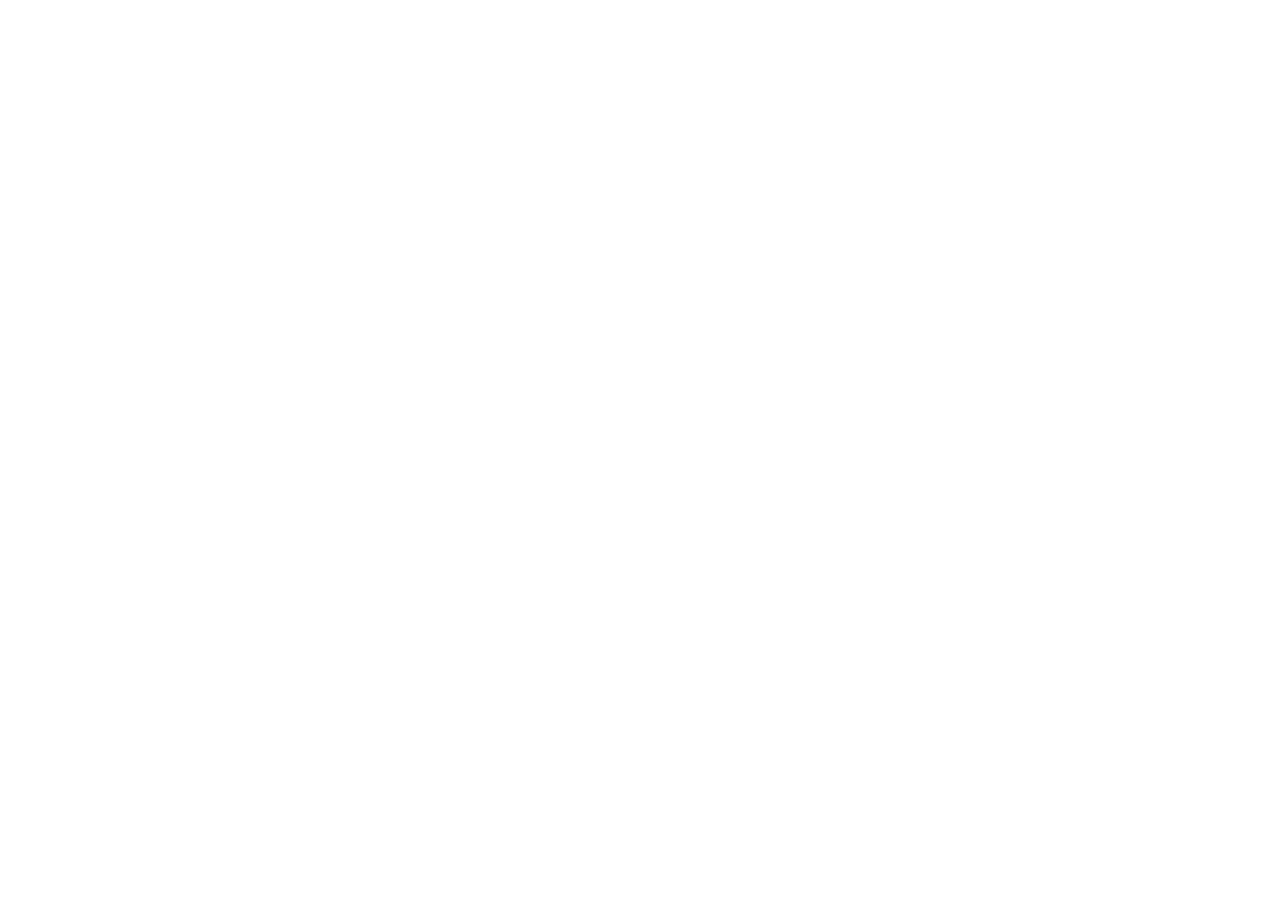
==== demo/src/main/webapp/index.html @ a5b3a922 "First version of the demo application." ====
<!DOCTYPE html>
<html lang="en">
<head>

    <meta charset="utf-8">

    <title>Running a real factory on WebSockets | Demo</title>

    <meta name="author" content="Joakim Kemeny">
    <meta name="viewport" content="width=device-width">
    <meta name="apple-mobile-web-app-capable" content="yes">

    <link rel="stylesheet" href="css/styles.css">
    <script data-main="js/libs/Launcher" src="js/libs/require/require.js"></script>

</head>
<body>

<div class="application">
    <div id="scale-list"></div>
    <div class="box orders">
        <div id="order-list"></div>
        <div id="order-form"></div>
    </div>
</div>

</body>
</html>
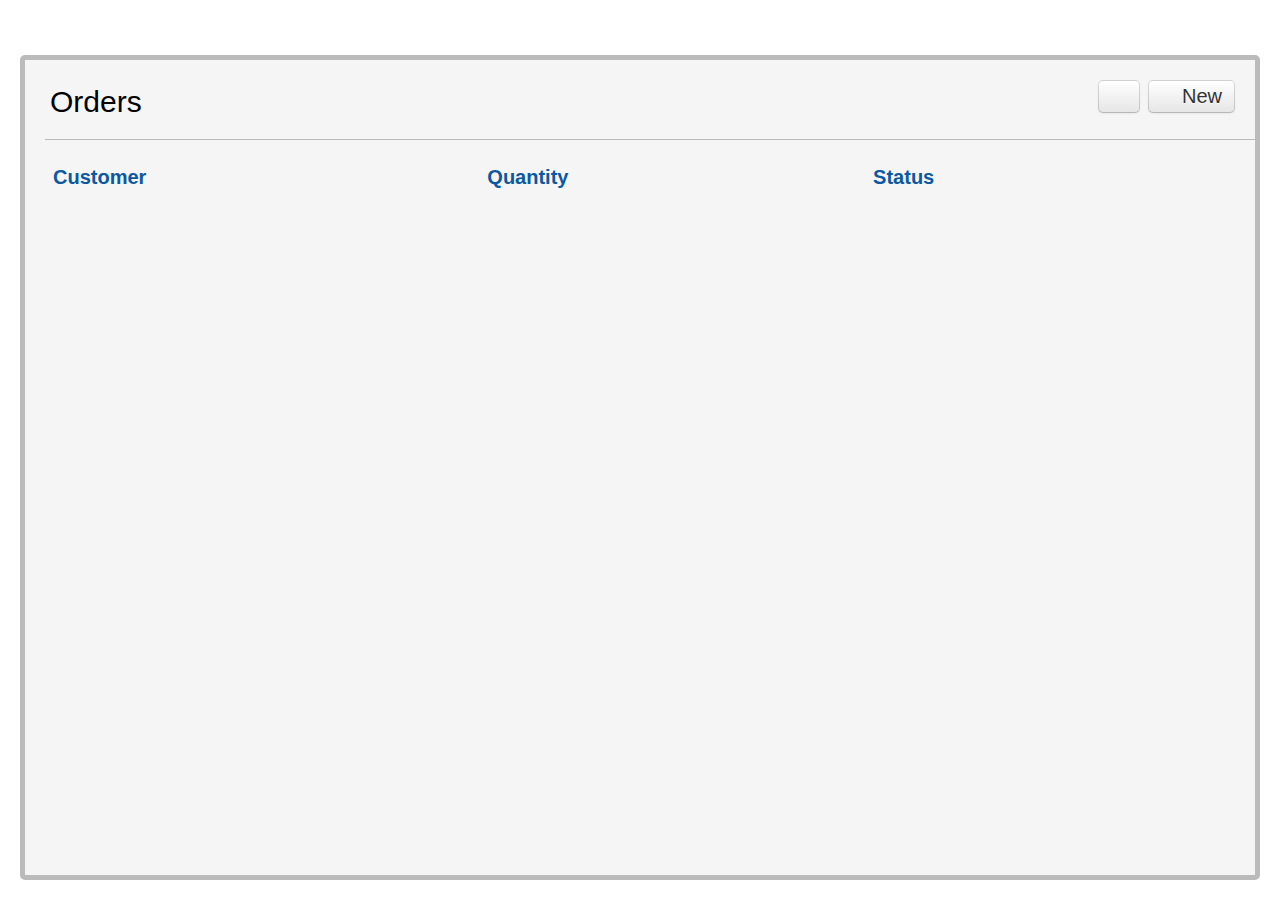
==== commit 39a5e176: "Updated demo." ====
--- a/demo/src/main/webapp/index.html
+++ b/demo/src/main/webapp/index.html
@@ -16,13 +16,13 @@
 </head>
 <body>
 
-<div class="application">
-    <div id="scale-list"></div>
-    <div class="box orders">
-        <div id="order-list"></div>
-        <div id="order-form"></div>
+    <div class="application">
+        <div id="scale-list"></div>
+        <div class="box orders">
+            <div id="order-list"></div>
+            <div id="order-form"></div>
+        </div>
     </div>
-</div>
 
 </body>
 </html>
--- a/demo/src/main/webapp/css/styles.css
+++ b/demo/src/main/webapp/css/styles.css
@@ -0,0 +1,30 @@
+article,aside,details,figcaption,figure,footer,header,hgroup,nav,section,summary{display:block}audio,canvas,video{display:inline-block;*display:inline;*zoom:1}audio:not([controls]){display:none;height:0}[hidden]{display:none}html{font-size:100%;-webkit-text-size-adjust:100%;-ms-text-size-adjust:100%}html,button,input,select,textarea{font-family:sans-serif}body{margin:0}a:focus{outline:thin dotted}a:hover,a:active{outline:0}h1{font-size:2em;margin:0.67em 0}h2{font-size:1.5em;margin:0.83em 0}h3{font-size:1.17em;margin:1em 0}h4{font-size:1em;margin:1.33em 0}h5{font-size:0.83em;margin:1.67em 0}h6{font-size:0.75em;margin:2.33em 0}abbr[title]{border-bottom:1px dotted}b,strong{font-weight:bold}blockquote{margin:1em 40px}dfn{font-style:italic}mark{background:#ff0;color:#000}p,pre{margin:1em 0}pre,code,kbd,samp{font-family:monospace,serif;_font-family:"courier new",monospace;font-size:1em}pre{white-space:pre;white-space:pre-wrap;word-wrap:break-word}q{quotes:none}q:before,q:after{content:'';content:none}small{font-size:75%}sub,sup{font-size:75%;line-height:0;position:relative;vertical-align:baseline}sup{top:-0.5em}sub{bottom:-0.25em}dl,menu,ol,ul{margin:1em 0}dd{margin:0 0 0 40px}menu,ol,ul{padding:0 0 0 40px}nav ul,nav ol{list-style:none;list-style-image:none}img{border:0;-ms-interpolation-mode:bicubic}svg:not(:root){overflow:hidden}figure{margin:0}form{margin:0}fieldset{border:1px solid silver;margin:0 2px;padding:0.35em 0.625em 0.75em}legend{border:0;padding:0;white-space:normal;*margin-left:-7px}button,input,select,textarea{font-size:100%;margin:0;vertical-align:baseline;*vertical-align:middle}button,input{line-height:normal}button,input[type="button"],input[type="reset"],input[type="submit"]{cursor:pointer;-webkit-appearance:button;*overflow:visible}button[disabled],input[disabled]{cursor:default}input[type="checkbox"],input[type="radio"]{box-sizing:border-box;padding:0;*height:13px;*width:13px}input[type="search"]{-webkit-appearance:textfield;-moz-box-sizing:content-box;-webkit-box-sizing:content-box;box-sizing:content-box}input[type="search"]::-webkit-search-decoration,input[type="search"]::-webkit-search-cancel-button{-webkit-appearance:none}button::-moz-focus-inner,input::-moz-focus-inner{border:0;padding:0}textarea{overflow:auto;vertical-align:top}table{border-collapse:collapse;border-spacing:0}/*
+ * Bootstrap v2.1.1
+ *
+ * Copyright 2012 Twitter, Inc
+ * Licensed under the Apache License v2.0
+ * http://www.apache.org/licenses/LICENSE-2.0
+ *
+ * Designed and built with all the love in the world @twitter by @mdo and @fat.
+ */.clearfix{*zoom:1}.clearfix:before,.clearfix:after{display:table;content:"";line-height:0}.clearfix:after{clear:both}.hide-text{font:0/0 a;color:transparent;text-shadow:none;background-color:transparent;border:0}.input-block-level{display:block;width:100%;min-height:30px;-webkit-box-sizing:border-box;-moz-box-sizing:border-box;box-sizing:border-box}article,aside,details,figcaption,figure,footer,header,hgroup,nav,section{display:block}audio,canvas,video{display:inline-block;*display:inline;*zoom:1}audio:not([controls]){display:none}html{font-size:100%;-webkit-text-size-adjust:100%;-ms-text-size-adjust:100%}a:focus{outline:thin dotted #333;outline:5px auto -webkit-focus-ring-color;outline-offset:-2px}a:hover,a:active{outline:0}sub,sup{position:relative;font-size:75%;line-height:0;vertical-align:baseline}sup{top:-0.5em}sub{bottom:-0.25em}img{max-width:100%;width:auto\9;height:auto;vertical-align:middle;border:0;-ms-interpolation-mode:bicubic}#map_canvas img{max-width:none}button,input,select,textarea{margin:0;font-size:100%;vertical-align:middle}button,input{*overflow:visible;line-height:normal}button::-moz-focus-inner,input::-moz-focus-inner{padding:0;border:0}button,input[type="button"],input[type="reset"],input[type="submit"]{cursor:pointer;-webkit-appearance:button}input[type="search"]{-webkit-box-sizing:content-box;-moz-box-sizing:content-box;box-sizing:content-box;-webkit-appearance:textfield}input[type="search"]::-webkit-search-decoration,input[type="search"]::-webkit-search-cancel-button{-webkit-appearance:none}textarea{overflow:auto;vertical-align:top}body{margin:0;font-family:"Helvetica Neue",Helvetica,Arial,sans-serif;font-size:13px;line-height:18px;color:#333333;background-color:#ffffff}a{color:#0088cc;text-decoration:none}a:hover{color:#005580;text-decoration:underline}.img-rounded{-webkit-border-radius:6px;-moz-border-radius:6px;border-radius:6px}.img-polaroid{padding:4px;background-color:#fff;border:1px solid #ccc;border:1px solid rgba(0,0,0,0.2);-webkit-box-shadow:0 1px 3px rgba(0,0,0,0.1);-moz-box-shadow:0 1px 3px rgba(0,0,0,0.1);box-shadow:0 1px 3px rgba(0,0,0,0.1)}.img-circle{-webkit-border-radius:500px;-moz-border-radius:500px;border-radius:500px}.row{margin-left:-20px;*zoom:1}.row:before,.row:after{display:table;content:"";line-height:0}.row:after{clear:both}[class*="span"]{float:left;min-height:1px;margin-left:20px}.container,.navbar-static-top .container,.navbar-fixed-top .container,.navbar-fixed-bottom .container{width:940px}.span12{width:940px}.span11{width:860px}.span10{width:780px}.span9{width:700px}.span8{width:620px}.span7{width:540px}.span6{width:460px}.span5{width:380px}.span4{width:300px}.span3{width:220px}.span2{width:140px}.span1{width:60px}.offset12{margin-left:980px}.offset11{margin-left:900px}.offset10{margin-left:820px}.offset9{margin-left:740px}.offset8{margin-left:660px}.offset7{margin-left:580px}.offset6{margin-left:500px}.offset5{margin-left:420px}.offset4{margin-left:340px}.offset3{margin-left:260px}.offset2{margin-left:180px}.offset1{margin-left:100px}.row-fluid{width:100%;*zoom:1}.row-fluid:before,.row-fluid:after{display:table;content:"";line-height:0}.row-fluid:after{clear:both}.row-fluid [class*="span"]{display:block;width:100%;min-height:30px;-webkit-box-sizing:border-box;-moz-box-sizing:border-box;box-sizing:border-box;float:left;margin-left:2.127659574468085%;*margin-left:2.074468085106383%}.row-fluid [class*="span"]:first-child{margin-left:0}.row-fluid .span12{width:100%;*width:99.94680851063829%}.row-fluid .span11{width:91.48936170212765%;*width:91.43617021276594%}.row-fluid .span10{width:82.97872340425532%;*width:82.92553191489361%}.row-fluid .span9{width:74.46808510638297%;*width:74.41489361702126%}.row-fluid .span8{width:65.95744680851064%;*width:65.90425531914893%}.row-fluid .span7{width:57.44680851063829%;*width:57.39361702127659%}.row-fluid .span6{width:48.93617021276595%;*width:48.88297872340425%}.row-fluid .span5{width:40.42553191489362%;*width:40.37234042553192%}.row-fluid .span4{width:31.914893617021278%;*width:31.861702127659576%}.row-fluid .span3{width:23.404255319148934%;*width:23.351063829787233%}.row-fluid .span2{width:14.893617021276595%;*width:14.840425531914894%}.row-fluid .span1{width:6.382978723404255%;*width:6.329787234042553%}.row-fluid .offset12{margin-left:104.25531914893617%;*margin-left:104.14893617021275%}.row-fluid .offset12:first-child{margin-left:102.12765957446808%;*margin-left:102.02127659574467%}.row-fluid .offset11{margin-left:95.74468085106382%;*margin-left:95.6382978723404%}.row-fluid .offset11:first-child{margin-left:93.61702127659574%;*margin-left:93.51063829787232%}.row-fluid .offset10{margin-left:87.23404255319149%;*margin-left:87.12765957446807%}.row-fluid .offset10:first-child{margin-left:85.1063829787234%;*margin-left:84.99999999999999%}.row-fluid .offset9{margin-left:78.72340425531914%;*margin-left:78.61702127659572%}.row-fluid .offset9:first-child{margin-left:76.59574468085106%;*margin-left:76.48936170212764%}.row-fluid .offset8{margin-left:70.2127659574468%;*margin-left:70.10638297872339%}.row-fluid .offset8:first-child{margin-left:68.08510638297872%;*margin-left:67.9787234042553%}.row-fluid .offset7{margin-left:61.70212765957446%;*margin-left:61.59574468085106%}.row-fluid .offset7:first-child{margin-left:59.574468085106375%;*margin-left:59.46808510638297%}.row-fluid .offset6{margin-left:53.191489361702125%;*margin-left:53.085106382978715%}.row-fluid .offset6:first-child{margin-left:51.063829787234035%;*margin-left:50.95744680851063%}.row-fluid .offset5{margin-left:44.68085106382979%;*margin-left:44.57446808510638%}.row-fluid .offset5:first-child{margin-left:42.5531914893617%;*margin-left:42.4468085106383%}.row-fluid .offset4{margin-left:36.170212765957444%;*margin-left:36.06382978723405%}.row-fluid .offset4:first-child{margin-left:34.04255319148936%;*margin-left:33.93617021276596%}.row-fluid .offset3{margin-left:27.659574468085104%;*margin-left:27.5531914893617%}.row-fluid .offset3:first-child{margin-left:25.53191489361702%;*margin-left:25.425531914893618%}.row-fluid .offset2{margin-left:19.148936170212764%;*margin-left:19.04255319148936%}.row-fluid .offset2:first-child{margin-left:17.02127659574468%;*margin-left:16.914893617021278%}.row-fluid .offset1{margin-left:10.638297872340425%;*margin-left:10.53191489361702%}.row-fluid .offset1:first-child{margin-left:8.51063829787234%;*margin-left:8.404255319148938%}[class*="span"].hide,.row-fluid [class*="span"].hide{display:none}[class*="span"].pull-right,.row-fluid [class*="span"].pull-right{float:right}.container{margin-right:auto;margin-left:auto;*zoom:1}.container:before,.container:after{display:table;content:"";line-height:0}.container:after{clear:both}.container-fluid{padding-right:20px;padding-left:20px;*zoom:1}.container-fluid:before,.container-fluid:after{display:table;content:"";line-height:0}.container-fluid:after{clear:both}p{margin:0 0 9px}.lead{margin-bottom:18px;font-size:19.5px;font-weight:200;line-height:27px}small{font-size:85%}strong{font-weight:bold}em{font-style:italic}cite{font-style:normal}.muted{color:#999999}.text-warning{color:#c09853}.text-error{color:#b94a48}.text-info{color:#3a87ad}.text-success{color:#468847}h1,h2,h3,h4,h5,h6{margin:9px 0;font-family:inherit;font-weight:bold;line-height:1;color:inherit;text-rendering:optimizelegibility}h1 small,h2 small,h3 small,h4 small,h5 small,h6 small{font-weight:normal;line-height:1;color:#999999}h1{font-size:36px;line-height:40px}h2{font-size:30px;line-height:40px}h3{font-size:24px;line-height:40px}h4{font-size:18px;line-height:20px}h5{font-size:14px;line-height:20px}h6{font-size:12px;line-height:20px}h1 small{font-size:24px}h2 small{font-size:18px}h3 small{font-size:14px}h4 small{font-size:14px}.page-header{padding-bottom:8px;margin:18px 0 27px;border-bottom:1px solid #eee}ul,ol{padding:0;margin:0 0 9px 25px}ul ul,ul ol,ol ol,ol ul{margin-bottom:0}li{line-height:18px}ul.unstyled,ol.unstyled{margin-left:0;list-style:none}dl{margin-bottom:18px}dt,dd{line-height:18px}dt{font-weight:bold}dd{margin-left:9px}.dl-horizontal{*zoom:1}.dl-horizontal:before,.dl-horizontal:after{display:table;content:"";line-height:0}.dl-horizontal:after{clear:both}.dl-horizontal dt{float:left;width:160px;clear:left;text-align:right;overflow:hidden;text-overflow:ellipsis;white-space:nowrap}.dl-horizontal dd{margin-left:180px}hr{margin:18px 0;border:0;border-top:1px solid #eee;border-bottom:1px solid #fff}abbr[title]{cursor:help;border-bottom:1px dotted #999}abbr.initialism{font-size:90%;text-transform:uppercase}blockquote{padding:0 0 0 15px;margin:0 0 18px;border-left:5px solid #eee}blockquote p{margin-bottom:0;font-size:16px;font-weight:300;line-height:22.5px}blockquote small{display:block;line-height:18px;color:#999999}blockquote small:before{content:'\2014 \00A0'}blockquote.pull-right{float:right;padding-right:15px;padding-left:0;border-right:5px solid #eee;border-left:0}blockquote.pull-right p,blockquote.pull-right small{text-align:right}blockquote.pull-right small:before{content:''}blockquote.pull-right small:after{content:'\00A0 \2014'}q:before,q:after,blockquote:before,blockquote:after{content:""}address{display:block;margin-bottom:18px;font-style:normal;line-height:18px}code,pre{padding:0 3px 2px;font-family:Monaco,Menlo,Consolas,"Courier New",monospace;font-size:11px;color:#333333;-webkit-border-radius:3px;-moz-border-radius:3px;border-radius:3px}code{padding:2px 4px;color:#d14;background-color:#f7f7f9;border:1px solid #e1e1e8}pre{display:block;padding:8.5px;margin:0 0 9px;font-size:12px;line-height:18px;word-break:break-all;word-wrap:break-word;white-space:pre;white-space:pre-wrap;background-color:#f5f5f5;border:1px solid #ccc;border:1px solid rgba(0,0,0,0.15);-webkit-border-radius:4px;-moz-border-radius:4px;border-radius:4px}pre.prettyprint{margin-bottom:18px}pre code{padding:0;color:inherit;background-color:transparent;border:0}.pre-scrollable{max-height:340px;overflow-y:scroll}.label,.badge{font-size:10.998px;font-weight:bold;line-height:14px;color:#ffffff;vertical-align:baseline;white-space:nowrap;text-shadow:0 -1px 0 rgba(0,0,0,0.25);background-color:#999999}.label{padding:1px 4px 2px;-webkit-border-radius:3px;-moz-border-radius:3px;border-radius:3px}.badge{padding:1px 9px 2px;-webkit-border-radius:9px;-moz-border-radius:9px;border-radius:9px}a.label:hover,a.badge:hover{color:#ffffff;text-decoration:none;cursor:pointer}.label-important,.badge-important{background-color:#b94a48}.label-important[href],.badge-important[href]{background-color:#953b39}.label-warning,.badge-warning{background-color:#f89406}.label-warning[href],.badge-warning[href]{background-color:#c67605}.label-success,.badge-success{background-color:#468847}.label-success[href],.badge-success[href]{background-color:#356635}.label-info,.badge-info{background-color:#3a87ad}.label-info[href],.badge-info[href]{background-color:#2d6987}.label-inverse,.badge-inverse{background-color:#333333}.label-inverse[href],.badge-inverse[href]{background-color:#1a1a1a}.btn .label,.btn .badge{position:relative;top:-1px}.btn-mini .label,.btn-mini .badge{top:0}table{max-width:100%;background-color:transparent;border-collapse:collapse;border-spacing:0}.table{width:100%;margin-bottom:18px}.table th,.table td{padding:8px;line-height:18px;text-align:left;vertical-align:top;border-top:1px solid #ddd}.table th{font-weight:bold}.table thead th{vertical-align:bottom}.table caption+thead tr:first-child th,.table caption+thead tr:first-child td,.table colgroup+thead tr:first-child th,.table colgroup+thead tr:first-child td,.table thead:first-child tr:first-child th,.table thead:first-child tr:first-child td{border-top:0}.table tbody+tbody{border-top:2px solid #ddd}.table-condensed th,.table-condensed td{padding:4px 5px}.table-bordered{border:1px solid #ddd;border-collapse:separate;*border-collapse:collapse;border-left:0;-webkit-border-radius:4px;-moz-border-radius:4px;border-radius:4px}.table-bordered th,.table-bordered td{border-left:1px solid #ddd}.table-bordered caption+thead tr:first-child th,.table-bordered caption+tbody tr:first-child th,.table-bordered caption+tbody tr:first-child td,.table-bordered colgroup+thead tr:first-child th,.table-bordered colgroup+tbody tr:first-child th,.table-bordered colgroup+tbody tr:first-child td,.table-bordered thead:first-child tr:first-child th,.table-bordered tbody:first-child tr:first-child th,.table-bordered tbody:first-child tr:first-child td{border-top:0}.table-bordered thead:first-child tr:first-child th:first-child,.table-bordered tbody:first-child tr:first-child td:first-child{-webkit-border-top-left-radius:4px;border-top-left-radius:4px;-moz-border-radius-topleft:4px}.table-bordered thead:first-child tr:first-child th:last-child,.table-bordered tbody:first-child tr:first-child td:last-child{-webkit-border-top-right-radius:4px;border-top-right-radius:4px;-moz-border-radius-topright:4px}.table-bordered thead:last-child tr:last-child th:first-child,.table-bordered tbody:last-child tr:last-child td:first-child,.table-bordered tfoot:last-child tr:last-child td:first-child{-webkit-border-radius:0 0 0 4px;-moz-border-radius:0 0 0 4px;border-radius:0 0 0 4px;-webkit-border-bottom-left-radius:4px;border-bottom-left-radius:4px;-moz-border-radius-bottomleft:4px}.table-bordered thead:last-child tr:last-child th:last-child,.table-bordered tbody:last-child tr:last-child td:last-child,.table-bordered tfoot:last-child tr:last-child td:last-child{-webkit-border-bottom-right-radius:4px;border-bottom-right-radius:4px;-moz-border-radius-bottomright:4px}.table-bordered caption+thead tr:first-child th:first-child,.table-bordered caption+tbody tr:first-child td:first-child,.table-bordered colgroup+thead tr:first-child th:first-child,.table-bordered colgroup+tbody tr:first-child td:first-child{-webkit-border-top-left-radius:4px;border-top-left-radius:4px;-moz-border-radius-topleft:4px}.table-bordered caption+thead tr:first-child th:last-child,.table-bordered caption+tbody tr:first-child td:last-child,.table-bordered colgroup+thead tr:first-child th:last-child,.table-bordered colgroup+tbody tr:first-child td:last-child{-webkit-border-top-right-radius:4px;border-top-right-radius:4px;-moz-border-radius-topleft:4px}.table-striped tbody tr:nth-child(odd) td,.table-striped tbody tr:nth-child(odd) th{background-color:#fff}.table-hover tbody tr:hover td,.table-hover tbody tr:hover th{background-color:#f5f5f5}table [class*=span],.row-fluid table [class*=span]{display:table-cell;float:none;margin-left:0}.table .span1{float:none;width:44px;margin-left:0}.table .span2{float:none;width:124px;margin-left:0}.table .span3{float:none;width:204px;margin-left:0}.table .span4{float:none;width:284px;margin-left:0}.table .span5{float:none;width:364px;margin-left:0}.table .span6{float:none;width:444px;margin-left:0}.table .span7{float:none;width:524px;margin-left:0}.table .span8{float:none;width:604px;margin-left:0}.table .span9{float:none;width:684px;margin-left:0}.table .span10{float:none;width:764px;margin-left:0}.table .span11{float:none;width:844px;margin-left:0}.table .span12{float:none;width:924px;margin-left:0}.table .span13{float:none;width:1004px;margin-left:0}.table .span14{float:none;width:1084px;margin-left:0}.table .span15{float:none;width:1164px;margin-left:0}.table .span16{float:none;width:1244px;margin-left:0}.table .span17{float:none;width:1324px;margin-left:0}.table .span18{float:none;width:1404px;margin-left:0}.table .span19{float:none;width:1484px;margin-left:0}.table .span20{float:none;width:1564px;margin-left:0}.table .span21{float:none;width:1644px;margin-left:0}.table .span22{float:none;width:1724px;margin-left:0}.table .span23{float:none;width:1804px;margin-left:0}.table .span24{float:none;width:1884px;margin-left:0}.table tbody tr.success td{background-color:#dff0d8}.table tbody tr.error td{background-color:#f2dede}.table tbody tr.warning td{background-color:#fcf8e3}.table tbody tr.info td{background-color:#d9edf7}.table-hover tbody tr.success:hover td{background-color:#d0e9c6}.table-hover tbody tr.error:hover td{background-color:#ebcccc}.table-hover tbody tr.warning:hover td{background-color:#faf2cc}.table-hover tbody tr.info:hover td{background-color:#c4e3f3}form{margin:0 0 18px}fieldset{padding:0;margin:0;border:0}legend{display:block;width:100%;padding:0;margin-bottom:18px;font-size:19.5px;line-height:36px;color:#333333;border:0;border-bottom:1px solid #e5e5e5}legend small{font-size:13.5px;color:#999999}label,input,button,select,textarea{font-size:13px;font-weight:normal;line-height:18px}input,button,select,textarea{font-family:"Helvetica Neue",Helvetica,Arial,sans-serif}label{display:block;margin-bottom:5px}select,textarea,input[type="text"],input[type="password"],input[type="datetime"],input[type="datetime-local"],input[type="date"],input[type="month"],input[type="time"],input[type="week"],input[type="number"],input[type="email"],input[type="url"],input[type="search"],input[type="tel"],input[type="color"],.uneditable-input{display:inline-block;height:18px;padding:4px 6px;margin-bottom:9px;font-size:13px;line-height:18px;color:#555555;-webkit-border-radius:3px;-moz-border-radius:3px;border-radius:3px}input,textarea,.uneditable-input{width:206px}textarea{height:auto}textarea,input[type="text"],input[type="password"],input[type="datetime"],input[type="datetime-local"],input[type="date"],input[type="month"],input[type="time"],input[type="week"],input[type="number"],input[type="email"],input[type="url"],input[type="search"],input[type="tel"],input[type="color"],.uneditable-input{background-color:#ffffff;border:1px solid #ccc;-webkit-box-shadow:inset 0 1px 1px rgba(0,0,0,0.075);-moz-box-shadow:inset 0 1px 1px rgba(0,0,0,0.075);box-shadow:inset 0 1px 1px rgba(0,0,0,0.075);-webkit-transition:border linear 0.2s,box-shadow linear 0.2s;-moz-transition:border linear 0.2s,box-shadow linear 0.2s;-o-transition:border linear 0.2s,box-shadow linear 0.2s;transition:border linear 0.2s,box-shadow linear 0.2s}textarea:focus,input[type="text"]:focus,input[type="password"]:focus,input[type="datetime"]:focus,input[type="datetime-local"]:focus,input[type="date"]:focus,input[type="month"]:focus,input[type="time"]:focus,input[type="week"]:focus,input[type="number"]:focus,input[type="email"]:focus,input[type="url"]:focus,input[type="search"]:focus,input[type="tel"]:focus,input[type="color"]:focus,.uneditable-input:focus{border-color:rgba(82,168,236,0.8);outline:0;outline:thin dotted \9;-webkit-box-shadow:inset 0 1px 1px rgba(0,0,0,0.075),0 0 8px rgba(82,168,236,0.6);-moz-box-shadow:inset 0 1px 1px rgba(0,0,0,0.075),0 0 8px rgba(82,168,236,0.6);box-shadow:inset 0 1px 1px rgba(0,0,0,0.075),0 0 8px rgba(82,168,236,0.6)}input[type="radio"],input[type="checkbox"]{margin:4px 0 0;*margin-top:0;margin-top:1px \9;line-height:normal;cursor:pointer}input[type="file"],input[type="image"],input[type="submit"],input[type="reset"],input[type="button"],input[type="radio"],input[type="checkbox"]{width:auto}select,input[type="file"]{height:30px;*margin-top:4px;line-height:30px}select{width:220px;border:1px solid #ccc;background-color:#ffffff}select[multiple],select[size]{height:auto}select:focus,input[type="file"]:focus,input[type="radio"]:focus,input[type="checkbox"]:focus{outline:thin dotted #333;outline:5px auto -webkit-focus-ring-color;outline-offset:-2px}.uneditable-input,.uneditable-textarea{color:#999999;background-color:#fcfcfc;border-color:#cccccc;-webkit-box-shadow:inset 0 1px 2px rgba(0,0,0,0.025);-moz-box-shadow:inset 0 1px 2px rgba(0,0,0,0.025);box-shadow:inset 0 1px 2px rgba(0,0,0,0.025);cursor:not-allowed}.uneditable-input{overflow:hidden;white-space:nowrap}.uneditable-textarea{width:auto;height:auto}input:-moz-placeholder,textarea:-moz-placeholder{color:#999999}input:-ms-input-placeholder,textarea:-ms-input-placeholder{color:#999999}input::-webkit-input-placeholder,textarea::-webkit-input-placeholder{color:#999999}.radio,.checkbox{min-height:18px;padding-left:18px}.radio input[type="radio"],.checkbox input[type="checkbox"]{float:left;margin-left:-18px}.controls>.radio:first-child,.controls>.checkbox:first-child{padding-top:5px}.radio.inline,.checkbox.inline{display:inline-block;padding-top:5px;margin-bottom:0;vertical-align:middle}.radio.inline+.radio.inline,.checkbox.inline+.checkbox.inline{margin-left:10px}.input-mini{width:60px}.input-small{width:90px}.input-medium{width:150px}.input-large{width:210px}.input-xlarge{width:270px}.input-xxlarge{width:530px}input[class*="span"],select[class*="span"],textarea[class*="span"],.uneditable-input[class*="span"],.row-fluid input[class*="span"],.row-fluid select[class*="span"],.row-fluid textarea[class*="span"],.row-fluid .uneditable-input[class*="span"]{float:none;margin-left:0}.input-append input[class*="span"],.input-append .uneditable-input[class*="span"],.input-prepend input[class*="span"],.input-prepend .uneditable-input[class*="span"],.row-fluid input[class*="span"],.row-fluid select[class*="span"],.row-fluid textarea[class*="span"],.row-fluid .uneditable-input[class*="span"],.row-fluid .input-prepend [class*="span"],.row-fluid .input-append [class*="span"]{display:inline-block}input,textarea,.uneditable-input{margin-left:0}.controls-row [class*="span"]+[class*="span"]{margin-left:20px}input.span12,textarea.span12,.uneditable-input.span12{width:926px}input.span11,textarea.span11,.uneditable-input.span11{width:846px}input.span10,textarea.span10,.uneditable-input.span10{width:766px}input.span9,textarea.span9,.uneditable-input.span9{width:686px}input.span8,textarea.span8,.uneditable-input.span8{width:606px}input.span7,textarea.span7,.uneditable-input.span7{width:526px}input.span6,textarea.span6,.uneditable-input.span6{width:446px}input.span5,textarea.span5,.uneditable-input.span5{width:366px}input.span4,textarea.span4,.uneditable-input.span4{width:286px}input.span3,textarea.span3,.uneditable-input.span3{width:206px}input.span2,textarea.span2,.uneditable-input.span2{width:126px}input.span1,textarea.span1,.uneditable-input.span1{width:46px}.controls-row{*zoom:1}.controls-row:before,.controls-row:after{display:table;content:"";line-height:0}.controls-row:after{clear:both}.controls-row [class*="span"]{float:left}input[disabled],select[disabled],textarea[disabled],input[readonly],select[readonly],textarea[readonly]{cursor:not-allowed;background-color:#eeeeee}input[type="radio"][disabled],input[type="checkbox"][disabled],input[type="radio"][readonly],input[type="checkbox"][readonly]{background-color:transparent}.control-group.warning>label,.control-group.warning .help-block,.control-group.warning .help-inline{color:#c09853}.control-group.warning .checkbox,.control-group.warning .radio,.control-group.warning input,.control-group.warning select,.control-group.warning textarea{color:#c09853}.control-group.warning input,.control-group.warning select,.control-group.warning textarea{border-color:#c09853;-webkit-box-shadow:inset 0 1px 1px rgba(0,0,0,0.075);-moz-box-shadow:inset 0 1px 1px rgba(0,0,0,0.075);box-shadow:inset 0 1px 1px rgba(0,0,0,0.075)}.control-group.warning input:focus,.control-group.warning select:focus,.control-group.warning textarea:focus{border-color:#a47e3c;-webkit-box-shadow:inset 0 1px 1px rgba(0,0,0,0.075),0 0 6px #dbc59e;-moz-box-shadow:inset 0 1px 1px rgba(0,0,0,0.075),0 0 6px #dbc59e;box-shadow:inset 0 1px 1px rgba(0,0,0,0.075),0 0 6px #dbc59e}.control-group.warning .input-prepend .add-on,.control-group.warning .input-append .add-on{color:#c09853;background-color:#fcf8e3;border-color:#c09853}.control-group.error>label,.control-group.error .help-block,.control-group.error .help-inline{color:#b94a48}.control-group.error .checkbox,.control-group.error .radio,.control-group.error input,.control-group.error select,.control-group.error textarea{color:#b94a48}.control-group.error input,.control-group.error select,.control-group.error textarea{border-color:#b94a48;-webkit-box-shadow:inset 0 1px 1px rgba(0,0,0,0.075);-moz-box-shadow:inset 0 1px 1px rgba(0,0,0,0.075);box-shadow:inset 0 1px 1px rgba(0,0,0,0.075)}.control-group.error input:focus,.control-group.error select:focus,.control-group.error textarea:focus{border-color:#953b39;-webkit-box-shadow:inset 0 1px 1px rgba(0,0,0,0.075),0 0 6px #d59392;-moz-box-shadow:inset 0 1px 1px rgba(0,0,0,0.075),0 0 6px #d59392;box-shadow:inset 0 1px 1px rgba(0,0,0,0.075),0 0 6px #d59392}.control-group.error .input-prepend .add-on,.control-group.error .input-append .add-on{color:#b94a48;background-color:#f2dede;border-color:#b94a48}.control-group.success>label,.control-group.success .help-block,.control-group.success .help-inline{color:#468847}.control-group.success .checkbox,.control-group.success .radio,.control-group.success input,.control-group.success select,.control-group.success textarea{color:#468847}.control-group.success input,.control-group.success select,.control-group.success textarea{border-color:#468847;-webkit-box-shadow:inset 0 1px 1px rgba(0,0,0,0.075);-moz-box-shadow:inset 0 1px 1px rgba(0,0,0,0.075);box-shadow:inset 0 1px 1px rgba(0,0,0,0.075)}.control-group.success input:focus,.control-group.success select:focus,.control-group.success textarea:focus{border-color:#356635;-webkit-box-shadow:inset 0 1px 1px rgba(0,0,0,0.075),0 0 6px #7aba7b;-moz-box-shadow:inset 0 1px 1px rgba(0,0,0,0.075),0 0 6px #7aba7b;box-shadow:inset 0 1px 1px rgba(0,0,0,0.075),0 0 6px #7aba7b}.control-group.success .input-prepend .add-on,.control-group.success .input-append .add-on{color:#468847;background-color:#dff0d8;border-color:#468847}.control-group.info>label,.control-group.info .help-block,.control-group.info .help-inline{color:#3a87ad}.control-group.info .checkbox,.control-group.info .radio,.control-group.info input,.control-group.info select,.control-group.info textarea{color:#3a87ad}.control-group.info input,.control-group.info select,.control-group.info textarea{border-color:#3a87ad;-webkit-box-shadow:inset 0 1px 1px rgba(0,0,0,0.075);-moz-box-shadow:inset 0 1px 1px rgba(0,0,0,0.075);box-shadow:inset 0 1px 1px rgba(0,0,0,0.075)}.control-group.info input:focus,.control-group.info select:focus,.control-group.info textarea:focus{border-color:#2d6987;-webkit-box-shadow:inset 0 1px 1px rgba(0,0,0,0.075),0 0 6px #7ab5d3;-moz-box-shadow:inset 0 1px 1px rgba(0,0,0,0.075),0 0 6px #7ab5d3;box-shadow:inset 0 1px 1px rgba(0,0,0,0.075),0 0 6px #7ab5d3}.control-group.info .input-prepend .add-on,.control-group.info .input-append .add-on{color:#3a87ad;background-color:#d9edf7;border-color:#3a87ad}input:focus:required:invalid,textarea:focus:required:invalid,select:focus:required:invalid{color:#b94a48;border-color:#ee5f5b}input:focus:required:invalid:focus,textarea:focus:required:invalid:focus,select:focus:required:invalid:focus{border-color:#e9322d;-webkit-box-shadow:0 0 6px #f8b9b7;-moz-box-shadow:0 0 6px #f8b9b7;box-shadow:0 0 6px #f8b9b7}.form-actions{padding:17px 20px 18px;margin-top:18px;margin-bottom:18px;background-color:#f5f5f5;border-top:1px solid #e5e5e5;*zoom:1}.form-actions:before,.form-actions:after{display:table;content:"";line-height:0}.form-actions:after{clear:both}.help-block,.help-inline{color:#595959}.help-block{display:block;margin-bottom:9px}.help-inline{display:inline-block;*display:inline;*zoom:1;vertical-align:middle;padding-left:5px}.input-append,.input-prepend{margin-bottom:5px;font-size:0;white-space:nowrap}.input-append input,.input-prepend input,.input-append select,.input-prepend select,.input-append .uneditable-input,.input-prepend .uneditable-input{position:relative;margin-bottom:0;*margin-left:0;font-size:13px;vertical-align:top;-webkit-border-radius:0 3px 3px 0;-moz-border-radius:0 3px 3px 0;border-radius:0 3px 3px 0}.input-append input:focus,.input-prepend input:focus,.input-append select:focus,.input-prepend select:focus,.input-append .uneditable-input:focus,.input-prepend .uneditable-input:focus{z-index:2}.input-append .add-on,.input-prepend .add-on{display:inline-block;width:auto;height:18px;min-width:16px;padding:4px 5px;font-size:13px;font-weight:normal;line-height:18px;text-align:center;text-shadow:0 1px 0 #fff;background-color:#eeeeee;border:1px solid #ccc}.input-append .add-on,.input-prepend .add-on,.input-append .btn,.input-prepend .btn{vertical-align:top;-webkit-border-radius:0;-moz-border-radius:0;border-radius:0}.input-append .active,.input-prepend .active{background-color:#a9dba9;border-color:#46a546}.input-prepend .add-on,.input-prepend .btn{margin-right:-1px}.input-prepend .add-on:first-child,.input-prepend .btn:first-child{-webkit-border-radius:3px 0 0 3px;-moz-border-radius:3px 0 0 3px;border-radius:3px 0 0 3px}.input-append input,.input-append select,.input-append .uneditable-input{-webkit-border-radius:3px 0 0 3px;-moz-border-radius:3px 0 0 3px;border-radius:3px 0 0 3px}.input-append .add-on,.input-append .btn{margin-left:-1px}.input-append .add-on:last-child,.input-append .btn:last-child{-webkit-border-radius:0 3px 3px 0;-moz-border-radius:0 3px 3px 0;border-radius:0 3px 3px 0}.input-prepend.input-append input,.input-prepend.input-append select,.input-prepend.input-append .uneditable-input{-webkit-border-radius:0;-moz-border-radius:0;border-radius:0}.input-prepend.input-append .add-on:first-child,.input-prepend.input-append .btn:first-child{margin-right:-1px;-webkit-border-radius:3px 0 0 3px;-moz-border-radius:3px 0 0 3px;border-radius:3px 0 0 3px}.input-prepend.input-append .add-on:last-child,.input-prepend.input-append .btn:last-child{margin-left:-1px;-webkit-border-radius:0 3px 3px 0;-moz-border-radius:0 3px 3px 0;border-radius:0 3px 3px 0}input.search-query{padding-right:14px;padding-right:4px \9;padding-left:14px;padding-left:4px \9;margin-bottom:0;-webkit-border-radius:15px;-moz-border-radius:15px;border-radius:15px}.form-search .input-append .search-query,.form-search .input-prepend .search-query{-webkit-border-radius:0;-moz-border-radius:0;border-radius:0}.form-search .input-append .search-query{-webkit-border-radius:14px 0 0 14px;-moz-border-radius:14px 0 0 14px;border-radius:14px 0 0 14px}.form-search .input-append .btn{-webkit-border-radius:0 14px 14px 0;-moz-border-radius:0 14px 14px 0;border-radius:0 14px 14px 0}.form-search .input-prepend .search-query{-webkit-border-radius:0 14px 14px 0;-moz-border-radius:0 14px 14px 0;border-radius:0 14px 14px 0}.form-search .input-prepend .btn{-webkit-border-radius:14px 0 0 14px;-moz-border-radius:14px 0 0 14px;border-radius:14px 0 0 14px}.form-search input,.form-inline input,.form-horizontal input,.form-search textarea,.form-inline textarea,.form-horizontal textarea,.form-search select,.form-inline select,.form-horizontal select,.form-search .help-inline,.form-inline .help-inline,.form-horizontal .help-inline,.form-search .uneditable-input,.form-inline .uneditable-input,.form-horizontal .uneditable-input,.form-search .input-prepend,.form-inline .input-prepend,.form-horizontal .input-prepend,.form-search .input-append,.form-inline .input-append,.form-horizontal .input-append{display:inline-block;*display:inline;*zoom:1;margin-bottom:0;vertical-align:middle}.form-search .hide,.form-inline .hide,.form-horizontal .hide{display:none}.form-search label,.form-inline label,.form-search .btn-group,.form-inline .btn-group{display:inline-block}.form-search .input-append,.form-inline .input-append,.form-search .input-prepend,.form-inline .input-prepend{margin-bottom:0}.form-search .radio,.form-search .checkbox,.form-inline .radio,.form-inline .checkbox{padding-left:0;margin-bottom:0;vertical-align:middle}.form-search .radio input[type="radio"],.form-search .checkbox input[type="checkbox"],.form-inline .radio input[type="radio"],.form-inline .checkbox input[type="checkbox"]{float:left;margin-right:3px;margin-left:0}.control-group{margin-bottom:9px}legend+.control-group{margin-top:18px;-webkit-margin-top-collapse:separate}.form-horizontal .control-group{margin-bottom:18px;*zoom:1}.form-horizontal .control-group:before,.form-horizontal .control-group:after{display:table;content:"";line-height:0}.form-horizontal .control-group:after{clear:both}.form-horizontal .control-label{float:left;width:160px;padding-top:5px;text-align:right}.form-horizontal .controls{*display:inline-block;*padding-left:20px;margin-left:180px;*margin-left:0}.form-horizontal .controls:first-child{*padding-left:180px}.form-horizontal .help-block{margin-bottom:0}.form-horizontal input+.help-block,.form-horizontal select+.help-block,.form-horizontal textarea+.help-block{margin-top:9px}.form-horizontal .form-actions{padding-left:180px}.btn{display:inline-block;*display:inline;*zoom:1;padding:4px 14px;margin-bottom:0;font-size:13px;line-height:18px;*line-height:18px;text-align:center;vertical-align:middle;cursor:pointer;color:#333333;text-shadow:0 1px 1px rgba(255,255,255,0.75);background-color:#f5f5f5;background-image:-moz-linear-gradient(top, #fff, #e6e6e6);background-image:-webkit-gradient(linear, 0 0, 0 100%, from(#fff), to(#e6e6e6));background-image:-webkit-linear-gradient(top, #fff, #e6e6e6);background-image:-o-linear-gradient(top, #fff, #e6e6e6);background-image:linear-gradient(to bottom, #fff, #e6e6e6);background-repeat:repeat-x;filter:progid:DXImageTransform.Microsoft.gradient(startColorstr = '#ffffffff', endColorstr = '#ffe6e6e6', GradientType = 0);border-color:#e6e6e6 #e6e6e6 #bfbfbf;border-color:rgba(0,0,0,0.1) rgba(0,0,0,0.1) rgba(0,0,0,0.25);*background-color:#e6e6e6;filter:progid:DXImageTransform.Microsoft.gradient(enabled = false);border:1px solid #bbb;*border:0;border-bottom-color:#a2a2a2;-webkit-border-radius:4px;-moz-border-radius:4px;border-radius:4px;*margin-left:.3em;-webkit-box-shadow:inset 0 1px 0 rgba(255,255,255,0.2),0 1px 2px rgba(0,0,0,0.05);-moz-box-shadow:inset 0 1px 0 rgba(255,255,255,0.2),0 1px 2px rgba(0,0,0,0.05);box-shadow:inset 0 1px 0 rgba(255,255,255,0.2),0 1px 2px rgba(0,0,0,0.05)}.btn:hover,.btn:active,.btn.active,.btn.disabled,.btn[disabled]{color:#333333;background-color:#e6e6e6;*background-color:#d9d9d9}.btn:active,.btn.active{background-color:#ccc \9}.btn:first-child{*margin-left:0}.btn:hover{color:#333333;text-decoration:none;background-color:#e6e6e6;*background-color:#d9d9d9;background-position:0 -15px;-webkit-transition:background-position 0.1s linear;-moz-transition:background-position 0.1s linear;-o-transition:background-position 0.1s linear;transition:background-position 0.1s linear}.btn:focus{outline:thin dotted #333;outline:5px auto -webkit-focus-ring-color;outline-offset:-2px}.btn.active,.btn:active{background-color:#e6e6e6;background-color:#d9d9d9 \9;background-image:none;outline:0;-webkit-box-shadow:inset 0 2px 4px rgba(0,0,0,0.15),0 1px 2px rgba(0,0,0,0.05);-moz-box-shadow:inset 0 2px 4px rgba(0,0,0,0.15),0 1px 2px rgba(0,0,0,0.05);box-shadow:inset 0 2px 4px rgba(0,0,0,0.15),0 1px 2px rgba(0,0,0,0.05)}.btn.disabled,.btn[disabled]{cursor:default;background-color:#e6e6e6;background-image:none;opacity:0.65;filter:alpha(opacity=65);-webkit-box-shadow:none;-moz-box-shadow:none;box-shadow:none}.btn-large{padding:9px 14px;font-size:15px;line-height:normal;-webkit-border-radius:5px;-moz-border-radius:5px;border-radius:5px}.btn-large [class^="icon-"]{margin-top:2px}.btn-small{padding:3px 9px;font-size:11px;line-height:16px}.btn-small [class^="icon-"]{margin-top:0}.btn-mini{padding:2px 6px;font-size:10px;line-height:15px}.btn-block{display:block;width:100%;padding-left:0;padding-right:0;-webkit-box-sizing:border-box;-moz-box-sizing:border-box;box-sizing:border-box}.btn-block+.btn-block{margin-top:5px}input[type="submit"].btn-block,input[type="reset"].btn-block,input[type="button"].btn-block{width:100%}.btn-primary.active,.btn-warning.active,.btn-danger.active,.btn-success.active,.btn-info.active,.btn-inverse.active{color:rgba(255,255,255,0.75)}.btn{border-color:#c5c5c5;border-color:rgba(0,0,0,0.15) rgba(0,0,0,0.15) rgba(0,0,0,0.25)}.btn-primary{color:#ffffff;text-shadow:0 -1px 0 rgba(0,0,0,0.25);background-color:#006dcc;background-image:-moz-linear-gradient(top, #08c, #04c);background-image:-webkit-gradient(linear, 0 0, 0 100%, from(#08c), to(#04c));background-image:-webkit-linear-gradient(top, #08c, #04c);background-image:-o-linear-gradient(top, #08c, #04c);background-image:linear-gradient(to bottom, #08c, #04c);background-repeat:repeat-x;filter:progid:DXImageTransform.Microsoft.gradient(startColorstr = '#ff0088cc', endColorstr = '#ff0044cc', GradientType = 0);border-color:#04c #04c #002a80;border-color:rgba(0,0,0,0.1) rgba(0,0,0,0.1) rgba(0,0,0,0.25);*background-color:#0044cc;filter:progid:DXImageTransform.Microsoft.gradient(enabled = false)}.btn-primary:hover,.btn-primary:active,.btn-primary.active,.btn-primary.disabled,.btn-primary[disabled]{color:#ffffff;background-color:#0044cc;*background-color:#003bb3}.btn-primary:active,.btn-primary.active{background-color:#039 \9}.btn-warning{color:#ffffff;text-shadow:0 -1px 0 rgba(0,0,0,0.25);background-color:#faa732;background-image:-moz-linear-gradient(top, #fbb450, #f89406);background-image:-webkit-gradient(linear, 0 0, 0 100%, from(#fbb450), to(#f89406));background-image:-webkit-linear-gradient(top, #fbb450, #f89406);background-image:-o-linear-gradient(top, #fbb450, #f89406);background-image:linear-gradient(to bottom, #fbb450, #f89406);background-repeat:repeat-x;filter:progid:DXImageTransform.Microsoft.gradient(startColorstr = '#fffbb450', endColorstr = '#fff89406', GradientType = 0);border-color:#f89406 #f89406 #ad6704;border-color:rgba(0,0,0,0.1) rgba(0,0,0,0.1) rgba(0,0,0,0.25);*background-color:#f89406;filter:progid:DXImageTransform.Microsoft.gradient(enabled = false)}.btn-warning:hover,.btn-warning:active,.btn-warning.active,.btn-warning.disabled,.btn-warning[disabled]{color:#ffffff;background-color:#f89406;*background-color:#df8505}.btn-warning:active,.btn-warning.active{background-color:#c67605 \9}.btn-danger{color:#ffffff;text-shadow:0 -1px 0 rgba(0,0,0,0.25);background-color:#da4f49;background-image:-moz-linear-gradient(top, #ee5f5b, #bd362f);background-image:-webkit-gradient(linear, 0 0, 0 100%, from(#ee5f5b), to(#bd362f));background-image:-webkit-linear-gradient(top, #ee5f5b, #bd362f);background-image:-o-linear-gradient(top, #ee5f5b, #bd362f);background-image:linear-gradient(to bottom, #ee5f5b, #bd362f);background-repeat:repeat-x;filter:progid:DXImageTransform.Microsoft.gradient(startColorstr = '#ffee5f5b', endColorstr = '#ffbd362f', GradientType = 0);border-color:#bd362f #bd362f #802420;border-color:rgba(0,0,0,0.1) rgba(0,0,0,0.1) rgba(0,0,0,0.25);*background-color:#bd362f;filter:progid:DXImageTransform.Microsoft.gradient(enabled = false)}.btn-danger:hover,.btn-danger:active,.btn-danger.active,.btn-danger.disabled,.btn-danger[disabled]{color:#ffffff;background-color:#bd362f;*background-color:#a9302a}.btn-danger:active,.btn-danger.active{background-color:#942a25 \9}.btn-success{color:#ffffff;text-shadow:0 -1px 0 rgba(0,0,0,0.25);background-color:#5bb75b;background-image:-moz-linear-gradient(top, #62c462, #51a351);background-image:-webkit-gradient(linear, 0 0, 0 100%, from(#62c462), to(#51a351));background-image:-webkit-linear-gradient(top, #62c462, #51a351);background-image:-o-linear-gradient(top, #62c462, #51a351);background-image:linear-gradient(to bottom, #62c462, #51a351);background-repeat:repeat-x;filter:progid:DXImageTransform.Microsoft.gradient(startColorstr = '#ff62c462', endColorstr = '#ff51a351', GradientType = 0);border-color:#51a351 #51a351 #387038;border-color:rgba(0,0,0,0.1) rgba(0,0,0,0.1) rgba(0,0,0,0.25);*background-color:#51a351;filter:progid:DXImageTransform.Microsoft.gradient(enabled = false)}.btn-success:hover,.btn-success:active,.btn-success.active,.btn-success.disabled,.btn-success[disabled]{color:#ffffff;background-color:#51a351;*background-color:#499249}.btn-success:active,.btn-success.active{background-color:#408140 \9}.btn-info{color:#ffffff;text-shadow:0 -1px 0 rgba(0,0,0,0.25);background-color:#49afcd;background-image:-moz-linear-gradient(top, #5bc0de, #2f96b4);background-image:-webkit-gradient(linear, 0 0, 0 100%, from(#5bc0de), to(#2f96b4));background-image:-webkit-linear-gradient(top, #5bc0de, #2f96b4);background-image:-o-linear-gradient(top, #5bc0de, #2f96b4);background-image:linear-gradient(to bottom, #5bc0de, #2f96b4);background-repeat:repeat-x;filter:progid:DXImageTransform.Microsoft.gradient(startColorstr = '#ff5bc0de', endColorstr = '#ff2f96b4', GradientType = 0);border-color:#2f96b4 #2f96b4 #1f6377;border-color:rgba(0,0,0,0.1) rgba(0,0,0,0.1) rgba(0,0,0,0.25);*background-color:#2f96b4;filter:progid:DXImageTransform.Microsoft.gradient(enabled = false)}.btn-info:hover,.btn-info:active,.btn-info.active,.btn-info.disabled,.btn-info[disabled]{color:#ffffff;background-color:#2f96b4;*background-color:#2a85a0}.btn-info:active,.btn-info.active{background-color:#24748c \9}.btn-inverse{color:#ffffff;text-shadow:0 -1px 0 rgba(0,0,0,0.25);background-color:#363636;background-image:-moz-linear-gradient(top, #444, #222);background-image:-webkit-gradient(linear, 0 0, 0 100%, from(#444), to(#222));background-image:-webkit-linear-gradient(top, #444, #222);background-image:-o-linear-gradient(top, #444, #222);background-image:linear-gradient(to bottom, #444, #222);background-repeat:repeat-x;filter:progid:DXImageTransform.Microsoft.gradient(startColorstr = '#ff444444', endColorstr = '#ff222222', GradientType = 0);border-color:#222 #222 #000;border-color:rgba(0,0,0,0.1) rgba(0,0,0,0.1) rgba(0,0,0,0.25);*background-color:#222222;filter:progid:DXImageTransform.Microsoft.gradient(enabled = false)}.btn-inverse:hover,.btn-inverse:active,.btn-inverse.active,.btn-inverse.disabled,.btn-inverse[disabled]{color:#ffffff;background-color:#222222;*background-color:#151515}.btn-inverse:active,.btn-inverse.active{background-color:#080808 \9}button.btn,input[type="submit"].btn{*padding-top:3px;*padding-bottom:3px}button.btn::-moz-focus-inner,input[type="submit"].btn::-moz-focus-inner{padding:0;border:0}button.btn.btn-large,input[type="submit"].btn.btn-large{*padding-top:7px;*padding-bottom:7px}button.btn.btn-small,input[type="submit"].btn.btn-small{*padding-top:3px;*padding-bottom:3px}button.btn.btn-mini,input[type="submit"].btn.btn-mini{*padding-top:1px;*padding-bottom:1px}.btn-link,.btn-link:active,.btn-link[disabled]{background-color:transparent;background-image:none;-webkit-box-shadow:none;-moz-box-shadow:none;box-shadow:none}.btn-link{border-color:transparent;cursor:pointer;color:#0088cc;-webkit-border-radius:0;-moz-border-radius:0;border-radius:0}.btn-link:hover{color:#005580;text-decoration:underline;background-color:transparent}.btn-link[disabled]:hover{color:#333333;text-decoration:none}.btn-group{position:relative;font-size:0;vertical-align:middle;white-space:nowrap;*margin-left:.3em}.btn-group:first-child{*margin-left:0}.btn-group+.btn-group{margin-left:5px}.btn-toolbar{font-size:0;margin-top:9px;margin-bottom:9px}.btn-toolbar .btn-group{display:inline-block;*display:inline;*zoom:1}.btn-toolbar .btn+.btn,.btn-toolbar .btn-group+.btn,.btn-toolbar .btn+.btn-group{margin-left:5px}.btn-group>.btn{position:relative;-webkit-border-radius:0;-moz-border-radius:0;border-radius:0}.btn-group>.btn+.btn{margin-left:-1px}.btn-group>.btn,.btn-group>.dropdown-menu{font-size:13px}.btn-group>.btn-mini{font-size:11px}.btn-group>.btn-small{font-size:12px}.btn-group>.btn-large{font-size:16px}.btn-group>.btn:first-child{margin-left:0;-webkit-border-top-left-radius:4px;-moz-border-radius-topleft:4px;border-top-left-radius:4px;-webkit-border-bottom-left-radius:4px;-moz-border-radius-bottomleft:4px;border-bottom-left-radius:4px}.btn-group>.btn:last-child,.btn-group>.dropdown-toggle{-webkit-border-top-right-radius:4px;-moz-border-radius-topright:4px;border-top-right-radius:4px;-webkit-border-bottom-right-radius:4px;-moz-border-radius-bottomright:4px;border-bottom-right-radius:4px}.btn-group>.btn.large:first-child{margin-left:0;-webkit-border-top-left-radius:6px;-moz-border-radius-topleft:6px;border-top-left-radius:6px;-webkit-border-bottom-left-radius:6px;-moz-border-radius-bottomleft:6px;border-bottom-left-radius:6px}.btn-group>.btn.large:last-child,.btn-group>.large.dropdown-toggle{-webkit-border-top-right-radius:6px;-moz-border-radius-topright:6px;border-top-right-radius:6px;-webkit-border-bottom-right-radius:6px;-moz-border-radius-bottomright:6px;border-bottom-right-radius:6px}.btn-group>.btn:hover,.btn-group>.btn:focus,.btn-group>.btn:active,.btn-group>.btn.active{z-index:2}.btn-group .dropdown-toggle:active,.btn-group.open .dropdown-toggle{outline:0}.btn-group>.btn+.dropdown-toggle{padding-left:8px;padding-right:8px;-webkit-box-shadow:inset 1px 0 0 rgba(255,255,255,0.125),inset 0 1px 0 rgba(255,255,255,0.2),0 1px 2px rgba(0,0,0,0.05);-moz-box-shadow:inset 1px 0 0 rgba(255,255,255,0.125),inset 0 1px 0 rgba(255,255,255,0.2),0 1px 2px rgba(0,0,0,0.05);box-shadow:inset 1px 0 0 rgba(255,255,255,0.125),inset 0 1px 0 rgba(255,255,255,0.2),0 1px 2px rgba(0,0,0,0.05);*padding-top:5px;*padding-bottom:5px}.btn-group>.btn-mini+.dropdown-toggle{padding-left:5px;padding-right:5px;*padding-top:2px;*padding-bottom:2px}.btn-group>.btn-small+.dropdown-toggle{*padding-top:5px;*padding-bottom:4px}.btn-group>.btn-large+.dropdown-toggle{padding-left:12px;padding-right:12px;*padding-top:7px;*padding-bottom:7px}.btn-group.open .dropdown-toggle{background-image:none;-webkit-box-shadow:inset 0 2px 4px rgba(0,0,0,0.15),0 1px 2px rgba(0,0,0,0.05);-moz-box-shadow:inset 0 2px 4px rgba(0,0,0,0.15),0 1px 2px rgba(0,0,0,0.05);box-shadow:inset 0 2px 4px rgba(0,0,0,0.15),0 1px 2px rgba(0,0,0,0.05)}.btn-group.open .btn.dropdown-toggle{background-color:#e6e6e6}.btn-group.open .btn-primary.dropdown-toggle{background-color:#0044cc}.btn-group.open .btn-warning.dropdown-toggle{background-color:#f89406}.btn-group.open .btn-danger.dropdown-toggle{background-color:#bd362f}.btn-group.open .btn-success.dropdown-toggle{background-color:#51a351}.btn-group.open .btn-info.dropdown-toggle{background-color:#2f96b4}.btn-group.open .btn-inverse.dropdown-toggle{background-color:#222222}.btn .caret{margin-top:8px;margin-left:0}.btn-mini .caret,.btn-small .caret,.btn-large .caret{margin-top:6px}.btn-large .caret{border-left-width:5px;border-right-width:5px;border-top-width:5px}.dropup .btn-large .caret{border-bottom:5px solid #000;border-top:0}.btn-primary .caret,.btn-warning .caret,.btn-danger .caret,.btn-info .caret,.btn-success .caret,.btn-inverse .caret{border-top-color:#ffffff;border-bottom-color:#ffffff}.btn-group-vertical{display:inline-block;*display:inline;*zoom:1}.btn-group-vertical .btn{display:block;float:none;width:100%;-webkit-border-radius:0;-moz-border-radius:0;border-radius:0}.btn-group-vertical .btn+.btn{margin-left:0;margin-top:-1px}.btn-group-vertical .btn:first-child{-webkit-border-radius:4px 4px 0 0;-moz-border-radius:4px 4px 0 0;border-radius:4px 4px 0 0}.btn-group-vertical .btn:last-child{-webkit-border-radius:0 0 4px 4px;-moz-border-radius:0 0 4px 4px;border-radius:0 0 4px 4px}.btn-group-vertical .btn-large:first-child{-webkit-border-radius:6px 6px 0 0;-moz-border-radius:6px 6px 0 0;border-radius:6px 6px 0 0}.btn-group-vertical .btn-large:last-child{-webkit-border-radius:0 0 6px 6px;-moz-border-radius:0 0 6px 6px;border-radius:0 0 6px 6px}.nav{margin-left:0;margin-bottom:18px;list-style:none}.nav>li>a{display:block}.nav>li>a:hover{text-decoration:none;background-color:#eeeeee}.nav>.pull-right{float:right}.nav-header{display:block;padding:3px 15px;font-size:11px;font-weight:bold;line-height:18px;color:#999999;text-shadow:0 1px 0 rgba(255,255,255,0.5);text-transform:uppercase}.nav li+.nav-header{margin-top:9px}.nav-list{padding-left:15px;padding-right:15px;margin-bottom:0}.nav-list>li>a,.nav-list .nav-header{margin-left:-15px;margin-right:-15px;text-shadow:0 1px 0 rgba(255,255,255,0.5)}.nav-list>li>a{padding:3px 15px}.nav-list>.active>a,.nav-list>.active>a:hover{color:#ffffff;text-shadow:0 -1px 0 rgba(0,0,0,0.2);background-color:#0088cc}.nav-list [class^="icon-"]{margin-right:2px}.nav-list .divider{*width:100%;height:1px;margin:8px 1px;*margin:-5px 0 5px;overflow:hidden;background-color:#e5e5e5;border-bottom:1px solid #fff}.nav-tabs,.nav-pills{*zoom:1}.nav-tabs:before,.nav-pills:before,.nav-tabs:after,.nav-pills:after{display:table;content:"";line-height:0}.nav-tabs:after,.nav-pills:after{clear:both}.nav-tabs>li,.nav-pills>li{float:left}.nav-tabs>li>a,.nav-pills>li>a{padding-right:12px;padding-left:12px;margin-right:2px;line-height:14px}.nav-tabs{border-bottom:1px solid #ddd}.nav-tabs>li{margin-bottom:-1px}.nav-tabs>li>a{padding-top:8px;padding-bottom:8px;line-height:18px;border:1px solid transparent;-webkit-border-radius:4px 4px 0 0;-moz-border-radius:4px 4px 0 0;border-radius:4px 4px 0 0}.nav-tabs>li>a:hover{border-color:#eee #eee #ddd}.nav-tabs>.active>a,.nav-tabs>.active>a:hover{color:#555555;background-color:#ffffff;border:1px solid #ddd;border-bottom-color:transparent;cursor:default}.nav-pills>li>a{padding-top:8px;padding-bottom:8px;margin-top:2px;margin-bottom:2px;-webkit-border-radius:5px;-moz-border-radius:5px;border-radius:5px}.nav-pills>.active>a,.nav-pills>.active>a:hover{color:#ffffff;background-color:#0088cc}.nav-stacked>li{float:none}.nav-stacked>li>a{margin-right:0}.nav-tabs.nav-stacked{border-bottom:0}.nav-tabs.nav-stacked>li>a{border:1px solid #ddd;-webkit-border-radius:0;-moz-border-radius:0;border-radius:0}.nav-tabs.nav-stacked>li:first-child>a{-webkit-border-top-right-radius:4px;-moz-border-radius-topright:4px;border-top-right-radius:4px;-webkit-border-top-left-radius:4px;-moz-border-radius-topleft:4px;border-top-left-radius:4px}.nav-tabs.nav-stacked>li:last-child>a{-webkit-border-bottom-right-radius:4px;-moz-border-radius-bottomright:4px;border-bottom-right-radius:4px;-webkit-border-bottom-left-radius:4px;-moz-border-radius-bottomleft:4px;border-bottom-left-radius:4px}.nav-tabs.nav-stacked>li>a:hover{border-color:#ddd;z-index:2}.nav-pills.nav-stacked>li>a{margin-bottom:3px}.nav-pills.nav-stacked>li:last-child>a{margin-bottom:1px}.nav-tabs .dropdown-menu{-webkit-border-radius:0 0 6px 6px;-moz-border-radius:0 0 6px 6px;border-radius:0 0 6px 6px}.nav-pills .dropdown-menu{-webkit-border-radius:6px;-moz-border-radius:6px;border-radius:6px}.nav .dropdown-toggle .caret{border-top-color:#0088cc;border-bottom-color:#0088cc;margin-top:6px}.nav .dropdown-toggle:hover .caret{border-top-color:#005580;border-bottom-color:#005580}.nav-tabs .dropdown-toggle .caret{margin-top:8px}.nav .active .dropdown-toggle .caret{border-top-color:#fff;border-bottom-color:#fff}.nav-tabs .active .dropdown-toggle .caret{border-top-color:#555555;border-bottom-color:#555555}.nav>.dropdown.active>a:hover{cursor:pointer}.nav-tabs .open .dropdown-toggle,.nav-pills .open .dropdown-toggle,.nav>li.dropdown.open.active>a:hover{color:#ffffff;background-color:#999999;border-color:#999999}.nav li.dropdown.open .caret,.nav li.dropdown.open.active .caret,.nav li.dropdown.open a:hover .caret{border-top-color:#ffffff;border-bottom-color:#ffffff;opacity:1;filter:alpha(opacity=100)}.tabs-stacked .open>a:hover{border-color:#999999}.tabbable{*zoom:1}.tabbable:before,.tabbable:after{display:table;content:"";line-height:0}.tabbable:after{clear:both}.tab-content{overflow:auto}.tabs-below>.nav-tabs,.tabs-right>.nav-tabs,.tabs-left>.nav-tabs{border-bottom:0}.tab-content>.tab-pane,.pill-content>.pill-pane{display:none}.tab-content>.active,.pill-content>.active{display:block}.tabs-below>.nav-tabs{border-top:1px solid #ddd}.tabs-below>.nav-tabs>li{margin-top:-1px;margin-bottom:0}.tabs-below>.nav-tabs>li>a{-webkit-border-radius:0 0 4px 4px;-moz-border-radius:0 0 4px 4px;border-radius:0 0 4px 4px}.tabs-below>.nav-tabs>li>a:hover{border-bottom-color:transparent;border-top-color:#ddd}.tabs-below>.nav-tabs>.active>a,.tabs-below>.nav-tabs>.active>a:hover{border-color:transparent #ddd #ddd #ddd}.tabs-left>.nav-tabs>li,.tabs-right>.nav-tabs>li{float:none}.tabs-left>.nav-tabs>li>a,.tabs-right>.nav-tabs>li>a{min-width:74px;margin-right:0;margin-bottom:3px}.tabs-left>.nav-tabs{float:left;margin-right:19px;border-right:1px solid #ddd}.tabs-left>.nav-tabs>li>a{margin-right:-1px;-webkit-border-radius:4px 0 0 4px;-moz-border-radius:4px 0 0 4px;border-radius:4px 0 0 4px}.tabs-left>.nav-tabs>li>a:hover{border-color:#eee #ddd #eee #eee}.tabs-left>.nav-tabs .active>a,.tabs-left>.nav-tabs .active>a:hover{border-color:#ddd transparent #ddd #ddd;*border-right-color:#ffffff}.tabs-right>.nav-tabs{float:right;margin-left:19px;border-left:1px solid #ddd}.tabs-right>.nav-tabs>li>a{margin-left:-1px;-webkit-border-radius:0 4px 4px 0;-moz-border-radius:0 4px 4px 0;border-radius:0 4px 4px 0}.tabs-right>.nav-tabs>li>a:hover{border-color:#eee #eee #eee #ddd}.tabs-right>.nav-tabs .active>a,.tabs-right>.nav-tabs .active>a:hover{border-color:#ddd #ddd #ddd transparent;*border-left-color:#ffffff}.nav>.disabled>a{color:#999999}.nav>.disabled>a:hover{text-decoration:none;background-color:transparent;cursor:default}.navbar{overflow:visible;margin-bottom:18px;color:#777777;*position:relative;*z-index:2}.navbar-inner{min-height:40px;padding-left:20px;padding-right:20px;background-color:#fafafa;background-image:-moz-linear-gradient(top, #fff, #f2f2f2);background-image:-webkit-gradient(linear, 0 0, 0 100%, from(#fff), to(#f2f2f2));background-image:-webkit-linear-gradient(top, #fff, #f2f2f2);background-image:-o-linear-gradient(top, #fff, #f2f2f2);background-image:linear-gradient(to bottom, #fff, #f2f2f2);background-repeat:repeat-x;filter:progid:DXImageTransform.Microsoft.gradient(startColorstr = '#ffffffff', endColorstr = '#fff2f2f2', GradientType = 0);border:1px solid #d4d4d4;-webkit-border-radius:4px;-moz-border-radius:4px;border-radius:4px;-webkit-box-shadow:0 1px 4px rgba(0,0,0,0.065);-moz-box-shadow:0 1px 4px rgba(0,0,0,0.065);box-shadow:0 1px 4px rgba(0,0,0,0.065);*zoom:1}.navbar-inner:before,.navbar-inner:after{display:table;content:"";line-height:0}.navbar-inner:after{clear:both}.navbar .container{width:auto}.nav-collapse.collapse{height:auto}.navbar .brand{float:left;display:block;padding:11px 20px 11px;margin-left:-20px;font-size:20px;font-weight:200;color:#777777;text-shadow:0 1px 0 #fff}.navbar .brand:hover{text-decoration:none}.navbar-text{margin-bottom:0;line-height:40px}.navbar-link{color:#777777}.navbar-link:hover{color:#333333}.navbar .divider-vertical{height:40px;margin:0 9px;border-left:1px solid #f2f2f2;border-right:1px solid #fff}.navbar .btn,.navbar .btn-group{margin-top:5px}.navbar .btn-group .btn,.navbar .input-prepend .btn,.navbar .input-append .btn{margin-top:0}.navbar-form{margin-bottom:0;*zoom:1}.navbar-form:before,.navbar-form:after{display:table;content:"";line-height:0}.navbar-form:after{clear:both}.navbar-form input,.navbar-form select,.navbar-form .radio,.navbar-form .checkbox{margin-top:5px}.navbar-form input,.navbar-form select,.navbar-form .btn{display:inline-block;margin-bottom:0}.navbar-form input[type="image"],.navbar-form input[type="checkbox"],.navbar-form input[type="radio"]{margin-top:3px}.navbar-form .input-append,.navbar-form .input-prepend{margin-top:6px;white-space:nowrap}.navbar-form .input-append input,.navbar-form .input-prepend input{margin-top:0}.navbar-search{position:relative;float:left;margin-top:5px;margin-bottom:0}.navbar-search .search-query{margin-bottom:0;padding:4px 14px;font-family:"Helvetica Neue",Helvetica,Arial,sans-serif;font-size:13px;font-weight:normal;line-height:1;-webkit-border-radius:15px;-moz-border-radius:15px;border-radius:15px}.navbar-static-top{position:static;width:100%;margin-bottom:0}.navbar-static-top .navbar-inner{-webkit-border-radius:0;-moz-border-radius:0;border-radius:0}.navbar-fixed-top,.navbar-fixed-bottom{position:fixed;right:0;left:0;z-index:1030;margin-bottom:0}.navbar-fixed-top .navbar-inner,.navbar-static-top .navbar-inner{border-width:0 0 1px}.navbar-fixed-bottom .navbar-inner{border-width:1px 0 0}.navbar-fixed-top .navbar-inner,.navbar-fixed-bottom .navbar-inner{padding-left:0;padding-right:0;-webkit-border-radius:0;-moz-border-radius:0;border-radius:0}.navbar-static-top .container,.navbar-fixed-top .container,.navbar-fixed-bottom .container{width:940px}.navbar-fixed-top{top:0}.navbar-fixed-top .navbar-inner,.navbar-static-top .navbar-inner{-webkit-box-shadow:inset 0 -1px 0 rgba(0,0,0,0.1),0 1px 10px rgba(0,0,0,0.1);-moz-box-shadow:inset 0 -1px 0 rgba(0,0,0,0.1),0 1px 10px rgba(0,0,0,0.1);box-shadow:inset 0 -1px 0 rgba(0,0,0,0.1),0 1px 10px rgba(0,0,0,0.1)}.navbar-fixed-bottom{bottom:0}.navbar-fixed-bottom .navbar-inner{-webkit-box-shadow:inset 0 1px 0 rgba(0,0,0,0.1),0 -1px 10px rgba(0,0,0,0.1);-moz-box-shadow:inset 0 1px 0 rgba(0,0,0,0.1),0 -1px 10px rgba(0,0,0,0.1);box-shadow:inset 0 1px 0 rgba(0,0,0,0.1),0 -1px 10px rgba(0,0,0,0.1)}.navbar .nav{position:relative;left:0;display:block;float:left;margin:0 10px 0 0}.navbar .nav.pull-right{float:right;margin-right:0}.navbar .nav>li{float:left}.navbar .nav>li>a{float:none;padding:11px 15px 11px;color:#777777;text-decoration:none;text-shadow:0 1px 0 #fff}.navbar .nav .dropdown-toggle .caret{margin-top:8px}.navbar .nav>li>a:focus,.navbar .nav>li>a:hover{background-color:transparent;color:#333333;text-decoration:none}.navbar .nav>.active>a,.navbar .nav>.active>a:hover,.navbar .nav>.active>a:focus{color:#555555;text-decoration:none;background-color:#e5e5e5;-webkit-box-shadow:inset 0 3px 8px rgba(0,0,0,0.125);-moz-box-shadow:inset 0 3px 8px rgba(0,0,0,0.125);box-shadow:inset 0 3px 8px rgba(0,0,0,0.125)}.navbar .btn-navbar{display:none;float:right;padding:7px 10px;margin-left:5px;margin-right:5px;color:#ffffff;text-shadow:0 -1px 0 rgba(0,0,0,0.25);background-color:#ededed;background-image:-moz-linear-gradient(top, #f2f2f2, #e5e5e5);background-image:-webkit-gradient(linear, 0 0, 0 100%, from(#f2f2f2), to(#e5e5e5));background-image:-webkit-linear-gradient(top, #f2f2f2, #e5e5e5);background-image:-o-linear-gradient(top, #f2f2f2, #e5e5e5);background-image:linear-gradient(to bottom, #f2f2f2, #e5e5e5);background-repeat:repeat-x;filter:progid:DXImageTransform.Microsoft.gradient(startColorstr = '#fff2f2f2', endColorstr = '#ffe5e5e5', GradientType = 0);border-color:#e5e5e5 #e5e5e5 #bfbfbf;border-color:rgba(0,0,0,0.1) rgba(0,0,0,0.1) rgba(0,0,0,0.25);*background-color:#e5e5e5;filter:progid:DXImageTransform.Microsoft.gradient(enabled = false);-webkit-box-shadow:inset 0 1px 0 rgba(255,255,255,0.1),0 1px 0 rgba(255,255,255,0.075);-moz-box-shadow:inset 0 1px 0 rgba(255,255,255,0.1),0 1px 0 rgba(255,255,255,0.075);box-shadow:inset 0 1px 0 rgba(255,255,255,0.1),0 1px 0 rgba(255,255,255,0.075)}.navbar .btn-navbar:hover,.navbar .btn-navbar:active,.navbar .btn-navbar.active,.navbar .btn-navbar.disabled,.navbar .btn-navbar[disabled]{color:#ffffff;background-color:#e5e5e5;*background-color:#d9d9d9}.navbar .btn-navbar:active,.navbar .btn-navbar.active{background-color:#ccc \9}.navbar .btn-navbar .icon-bar{display:block;width:18px;height:2px;background-color:#f5f5f5;-webkit-border-radius:1px;-moz-border-radius:1px;border-radius:1px;-webkit-box-shadow:0 1px 0 rgba(0,0,0,0.25);-moz-box-shadow:0 1px 0 rgba(0,0,0,0.25);box-shadow:0 1px 0 rgba(0,0,0,0.25)}.btn-navbar .icon-bar+.icon-bar{margin-top:3px}.navbar .nav>li>.dropdown-menu:before{content:'';display:inline-block;border-left:7px solid transparent;border-right:7px solid transparent;border-bottom:7px solid #ccc;border-bottom-color:rgba(0,0,0,0.2);position:absolute;top:-7px;left:9px}.navbar .nav>li>.dropdown-menu:after{content:'';display:inline-block;border-left:6px solid transparent;border-right:6px solid transparent;border-bottom:6px solid #fff;position:absolute;top:-6px;left:10px}.navbar-fixed-bottom .nav>li>.dropdown-menu:before{border-top:7px solid #ccc;border-top-color:rgba(0,0,0,0.2);border-bottom:0;bottom:-7px;top:auto}.navbar-fixed-bottom .nav>li>.dropdown-menu:after{border-top:6px solid #fff;border-bottom:0;bottom:-6px;top:auto}.navbar .nav li.dropdown.open>.dropdown-toggle,.navbar .nav li.dropdown.active>.dropdown-toggle,.navbar .nav li.dropdown.open.active>.dropdown-toggle{background-color:#e5e5e5;color:#555555}.navbar .nav li.dropdown>.dropdown-toggle .caret{border-top-color:#777777;border-bottom-color:#777777}.navbar .nav li.dropdown.open>.dropdown-toggle .caret,.navbar .nav li.dropdown.active>.dropdown-toggle .caret,.navbar .nav li.dropdown.open.active>.dropdown-toggle .caret{border-top-color:#555555;border-bottom-color:#555555}.navbar .pull-right>li>.dropdown-menu,.navbar .nav>li>.dropdown-menu.pull-right{left:auto;right:0}.navbar .pull-right>li>.dropdown-menu:before,.navbar .nav>li>.dropdown-menu.pull-right:before{left:auto;right:12px}.navbar .pull-right>li>.dropdown-menu:after,.navbar .nav>li>.dropdown-menu.pull-right:after{left:auto;right:13px}.navbar .pull-right>li>.dropdown-menu .dropdown-menu,.navbar .nav>li>.dropdown-menu.pull-right .dropdown-menu{left:auto;right:100%;margin-left:0;margin-right:-1px;-webkit-border-radius:6px 0 6px 6px;-moz-border-radius:6px 0 6px 6px;border-radius:6px 0 6px 6px}.navbar-inverse{color:#999999}.navbar-inverse .navbar-inner{background-color:#1b1b1b;background-image:-moz-linear-gradient(top, #222, #111);background-image:-webkit-gradient(linear, 0 0, 0 100%, from(#222), to(#111));background-image:-webkit-linear-gradient(top, #222, #111);background-image:-o-linear-gradient(top, #222, #111);background-image:linear-gradient(to bottom, #222, #111);background-repeat:repeat-x;filter:progid:DXImageTransform.Microsoft.gradient(startColorstr = '#ff222222', endColorstr = '#ff111111', GradientType = 0);border-color:#252525}.navbar-inverse .brand,.navbar-inverse .nav>li>a{color:#999999;text-shadow:0 -1px 0 rgba(0,0,0,0.25)}.navbar-inverse .brand:hover,.navbar-inverse .nav>li>a:hover{color:#ffffff}.navbar-inverse .nav>li>a:focus,.navbar-inverse .nav>li>a:hover{background-color:transparent;color:#ffffff}.navbar-inverse .nav .active>a,.navbar-inverse .nav .active>a:hover,.navbar-inverse .nav .active>a:focus{color:#ffffff;background-color:#111111}.navbar-inverse .navbar-link{color:#999999}.navbar-inverse .navbar-link:hover{color:#ffffff}.navbar-inverse .divider-vertical{border-left-color:#111111;border-right-color:#222222}.navbar-inverse .nav li.dropdown.open>.dropdown-toggle,.navbar-inverse .nav li.dropdown.active>.dropdown-toggle,.navbar-inverse .nav li.dropdown.open.active>.dropdown-toggle{background-color:#111111;color:#ffffff}.navbar-inverse .nav li.dropdown>.dropdown-toggle .caret{border-top-color:#999999;border-bottom-color:#999999}.navbar-inverse .nav li.dropdown.open>.dropdown-toggle .caret,.navbar-inverse .nav li.dropdown.active>.dropdown-toggle .caret,.navbar-inverse .nav li.dropdown.open.active>.dropdown-toggle .caret{border-top-color:#ffffff;border-bottom-color:#ffffff}.navbar-inverse .navbar-search .search-query{color:#ffffff;background-color:#515151;border-color:#111111;-webkit-box-shadow:inset 0 1px 2px rgba(0,0,0,0.1),0 1px 0 rgba(255,255,255,0.15);-moz-box-shadow:inset 0 1px 2px rgba(0,0,0,0.1),0 1px 0 rgba(255,255,255,0.15);box-shadow:inset 0 1px 2px rgba(0,0,0,0.1),0 1px 0 rgba(255,255,255,0.15);-webkit-transition:none;-moz-transition:none;-o-transition:none;transition:none}.navbar-inverse .navbar-search .search-query:-moz-placeholder{color:#cccccc}.navbar-inverse .navbar-search .search-query:-ms-input-placeholder{color:#cccccc}.navbar-inverse .navbar-search .search-query::-webkit-input-placeholder{color:#cccccc}.navbar-inverse .navbar-search .search-query:focus,.navbar-inverse .navbar-search .search-query.focused{padding:5px 15px;color:#333333;text-shadow:0 1px 0 #fff;background-color:#ffffff;border:0;-webkit-box-shadow:0 0 3px rgba(0,0,0,0.15);-moz-box-shadow:0 0 3px rgba(0,0,0,0.15);box-shadow:0 0 3px rgba(0,0,0,0.15);outline:0}.navbar-inverse .btn-navbar{color:#ffffff;text-shadow:0 -1px 0 rgba(0,0,0,0.25);background-color:#0e0e0e;background-image:-moz-linear-gradient(top, #151515, #040404);background-image:-webkit-gradient(linear, 0 0, 0 100%, from(#151515), to(#040404));background-image:-webkit-linear-gradient(top, #151515, #040404);background-image:-o-linear-gradient(top, #151515, #040404);background-image:linear-gradient(to bottom, #151515, #040404);background-repeat:repeat-x;filter:progid:DXImageTransform.Microsoft.gradient(startColorstr = '#ff151515', endColorstr = '#ff040404', GradientType = 0);border-color:#040404 #040404 #000;border-color:rgba(0,0,0,0.1) rgba(0,0,0,0.1) rgba(0,0,0,0.25);*background-color:#040404;filter:progid:DXImageTransform.Microsoft.gradient(enabled = false)}.navbar-inverse .btn-navbar:hover,.navbar-inverse .btn-navbar:active,.navbar-inverse .btn-navbar.active,.navbar-inverse .btn-navbar.disabled,.navbar-inverse .btn-navbar[disabled]{color:#ffffff;background-color:#040404;*background-color:#000000}.navbar-inverse .btn-navbar:active,.navbar-inverse .btn-navbar.active{background-color:#000 \9}.breadcrumb{padding:8px 15px;margin:0 0 18px;list-style:none;background-color:#f5f5f5;-webkit-border-radius:4px;-moz-border-radius:4px;border-radius:4px}.breadcrumb li{display:inline-block;*display:inline;*zoom:1;text-shadow:0 1px 0 #fff}.breadcrumb .divider{padding:0 5px;color:#ccc}.breadcrumb .active{color:#999999}.pagination{height:36px;margin:18px 0}.pagination ul{display:inline-block;*display:inline;*zoom:1;margin-left:0;margin-bottom:0;-webkit-border-radius:3px;-moz-border-radius:3px;border-radius:3px;-webkit-box-shadow:0 1px 2px rgba(0,0,0,0.05);-moz-box-shadow:0 1px 2px rgba(0,0,0,0.05);box-shadow:0 1px 2px rgba(0,0,0,0.05)}.pagination ul>li{display:inline}.pagination ul>li>a,.pagination ul>li>span{float:left;padding:0 14px;line-height:34px;text-decoration:none;background-color:#ffffff;border:1px solid #ddd;border-left-width:0}.pagination ul>li>a:hover,.pagination ul>.active>a,.pagination ul>.active>span{background-color:#f5f5f5}.pagination ul>.active>a,.pagination ul>.active>span{color:#999999;cursor:default}.pagination ul>.disabled>span,.pagination ul>.disabled>a,.pagination ul>.disabled>a:hover{color:#999999;background-color:transparent;cursor:default}.pagination ul>li:first-child>a,.pagination ul>li:first-child>span{border-left-width:1px;-webkit-border-radius:3px 0 0 3px;-moz-border-radius:3px 0 0 3px;border-radius:3px 0 0 3px}.pagination ul>li:last-child>a,.pagination ul>li:last-child>span{-webkit-border-radius:0 3px 3px 0;-moz-border-radius:0 3px 3px 0;border-radius:0 3px 3px 0}.pagination-centered{text-align:center}.pagination-right{text-align:right}.pager{margin:18px 0;list-style:none;text-align:center;*zoom:1}.pager:before,.pager:after{display:table;content:"";line-height:0}.pager:after{clear:both}.pager li{display:inline}.pager a,.pager span{display:inline-block;padding:5px 14px;background-color:#fff;border:1px solid #ddd;-webkit-border-radius:15px;-moz-border-radius:15px;border-radius:15px}.pager a:hover{text-decoration:none;background-color:#f5f5f5}.pager .next a,.pager .next span{float:right}.pager .previous a{float:left}.pager .disabled a,.pager .disabled a:hover,.pager .disabled span{color:#999999;background-color:#fff;cursor:default}.thumbnails{margin-left:-20px;list-style:none;*zoom:1}.thumbnails:before,.thumbnails:after{display:table;content:"";line-height:0}.thumbnails:after{clear:both}.row-fluid .thumbnails{margin-left:0}.thumbnails>li{float:left;margin-bottom:18px;margin-left:20px}.thumbnail{display:block;padding:4px;line-height:18px;border:1px solid #ddd;-webkit-border-radius:4px;-moz-border-radius:4px;border-radius:4px;-webkit-box-shadow:0 1px 3px rgba(0,0,0,0.055);-moz-box-shadow:0 1px 3px rgba(0,0,0,0.055);box-shadow:0 1px 3px rgba(0,0,0,0.055);-webkit-transition:all 0.2s ease-in-out;-moz-transition:all 0.2s ease-in-out;-o-transition:all 0.2s ease-in-out;transition:all 0.2s ease-in-out}a.thumbnail:hover{border-color:#0088cc;-webkit-box-shadow:0 1px 4px rgba(0,105,214,0.25);-moz-box-shadow:0 1px 4px rgba(0,105,214,0.25);box-shadow:0 1px 4px rgba(0,105,214,0.25)}.thumbnail>img{display:block;max-width:100%;margin-left:auto;margin-right:auto}.thumbnail .caption{padding:9px;color:#555555}.alert{padding:8px 35px 8px 14px;margin-bottom:18px;text-shadow:0 1px 0 rgba(255,255,255,0.5);background-color:#fcf8e3;border:1px solid #fbeed5;-webkit-border-radius:4px;-moz-border-radius:4px;border-radius:4px;color:#c09853}.alert h4{margin:0}.alert .close{position:relative;top:-2px;right:-21px;line-height:18px}.alert-success{background-color:#dff0d8;border-color:#d6e9c6;color:#468847}.alert-danger,.alert-error{background-color:#f2dede;border-color:#eed3d7;color:#b94a48}.alert-info{background-color:#d9edf7;border-color:#bce8f1;color:#3a87ad}.alert-block{padding-top:14px;padding-bottom:14px}.alert-block>p,.alert-block>ul{margin-bottom:0}.alert-block p+p{margin-top:5px}@-webkit-keyframes progress-bar-stripes{from{background-position:40px 0}to{background-position:0 0}}@-moz-keyframes progress-bar-stripes{from{background-position:40px 0}to{background-position:0 0}}@-ms-keyframes progress-bar-stripes{from{background-position:40px 0}to{background-position:0 0}}@-o-keyframes progress-bar-stripes{from{background-position:0 0}to{background-position:40px 0}}@keyframes progress-bar-stripes{from{background-position:40px 0}to{background-position:0 0}}.progress{overflow:hidden;height:18px;margin-bottom:18px;background-color:#f7f7f7;background-image:-moz-linear-gradient(top, #f5f5f5, #f9f9f9);background-image:-webkit-gradient(linear, 0 0, 0 100%, from(#f5f5f5), to(#f9f9f9));background-image:-webkit-linear-gradient(top, #f5f5f5, #f9f9f9);background-image:-o-linear-gradient(top, #f5f5f5, #f9f9f9);background-image:linear-gradient(to bottom, #f5f5f5, #f9f9f9);background-repeat:repeat-x;filter:progid:DXImageTransform.Microsoft.gradient(startColorstr = '#fff5f5f5', endColorstr = '#fff9f9f9', GradientType = 0);-webkit-box-shadow:inset 0 1px 2px rgba(0,0,0,0.1);-moz-box-shadow:inset 0 1px 2px rgba(0,0,0,0.1);box-shadow:inset 0 1px 2px rgba(0,0,0,0.1);-webkit-border-radius:4px;-moz-border-radius:4px;border-radius:4px}.progress .bar{width:0%;height:100%;color:#ffffff;float:left;font-size:12px;text-align:center;text-shadow:0 -1px 0 rgba(0,0,0,0.25);background-color:#0e90d2;background-image:-moz-linear-gradient(top, #149bdf, #0480be);background-image:-webkit-gradient(linear, 0 0, 0 100%, from(#149bdf), to(#0480be));background-image:-webkit-linear-gradient(top, #149bdf, #0480be);background-image:-o-linear-gradient(top, #149bdf, #0480be);background-image:linear-gradient(to bottom, #149bdf, #0480be);background-repeat:repeat-x;filter:progid:DXImageTransform.Microsoft.gradient(startColorstr = '#ff149bdf', endColorstr = '#ff0480be', GradientType = 0);-webkit-box-shadow:inset 0 -1px 0 rgba(0,0,0,0.15);-moz-box-shadow:inset 0 -1px 0 rgba(0,0,0,0.15);box-shadow:inset 0 -1px 0 rgba(0,0,0,0.15);-webkit-box-sizing:border-box;-moz-box-sizing:border-box;box-sizing:border-box;-webkit-transition:width 0.6s ease;-moz-transition:width 0.6s ease;-o-transition:width 0.6s ease;transition:width 0.6s ease}.progress .bar+.bar{-webkit-box-shadow:inset 1px 0 0 rgba(0,0,0,0.15),inset 0 -1px 0 rgba(0,0,0,0.15);-moz-box-shadow:inset 1px 0 0 rgba(0,0,0,0.15),inset 0 -1px 0 rgba(0,0,0,0.15);box-shadow:inset 1px 0 0 rgba(0,0,0,0.15),inset 0 -1px 0 rgba(0,0,0,0.15)}.progress-striped .bar{background-color:#149bdf;background-image:-webkit-gradient(linear, 0 100%, 100% 0, color-stop(0.25, rgba(255,255,255,0.15)), color-stop(0.25, transparent), color-stop(0.5, transparent), color-stop(0.5, rgba(255,255,255,0.15)), color-stop(0.75, rgba(255,255,255,0.15)), color-stop(0.75, transparent), to(transparent));background-image:-webkit-linear-gradient(45deg, rgba(255,255,255,0.15) 25%, transparent 25%, transparent 50%, rgba(255,255,255,0.15) 50%, rgba(255,255,255,0.15) 75%, transparent 75%, transparent);background-image:-moz-linear-gradient(45deg, rgba(255,255,255,0.15) 25%, transparent 25%, transparent 50%, rgba(255,255,255,0.15) 50%, rgba(255,255,255,0.15) 75%, transparent 75%, transparent);background-image:-o-linear-gradient(45deg, rgba(255,255,255,0.15) 25%, transparent 25%, transparent 50%, rgba(255,255,255,0.15) 50%, rgba(255,255,255,0.15) 75%, transparent 75%, transparent);background-image:linear-gradient(45deg, rgba(255,255,255,0.15) 25%, transparent 25%, transparent 50%, rgba(255,255,255,0.15) 50%, rgba(255,255,255,0.15) 75%, transparent 75%, transparent);-webkit-background-size:40px 40px;-moz-background-size:40px 40px;-o-background-size:40px 40px;background-size:40px 40px}.progress.active .bar{-webkit-animation:progress-bar-stripes 2s linear infinite;-moz-animation:progress-bar-stripes 2s linear infinite;-ms-animation:progress-bar-stripes 2s linear infinite;-o-animation:progress-bar-stripes 2s linear infinite;animation:progress-bar-stripes 2s linear infinite}.progress-danger .bar,.progress .bar-danger{background-color:#dd514c;background-image:-moz-linear-gradient(top, #ee5f5b, #c43c35);background-image:-webkit-gradient(linear, 0 0, 0 100%, from(#ee5f5b), to(#c43c35));background-image:-webkit-linear-gradient(top, #ee5f5b, #c43c35);background-image:-o-linear-gradient(top, #ee5f5b, #c43c35);background-image:linear-gradient(to bottom, #ee5f5b, #c43c35);background-repeat:repeat-x;filter:progid:DXImageTransform.Microsoft.gradient(startColorstr = '#ffee5f5b', endColorstr = '#ffc43c35', GradientType = 0)}.progress-danger.progress-striped .bar,.progress-striped .bar-danger{background-color:#ee5f5b;background-image:-webkit-gradient(linear, 0 100%, 100% 0, color-stop(0.25, rgba(255,255,255,0.15)), color-stop(0.25, transparent), color-stop(0.5, transparent), color-stop(0.5, rgba(255,255,255,0.15)), color-stop(0.75, rgba(255,255,255,0.15)), color-stop(0.75, transparent), to(transparent));background-image:-webkit-linear-gradient(45deg, rgba(255,255,255,0.15) 25%, transparent 25%, transparent 50%, rgba(255,255,255,0.15) 50%, rgba(255,255,255,0.15) 75%, transparent 75%, transparent);background-image:-moz-linear-gradient(45deg, rgba(255,255,255,0.15) 25%, transparent 25%, transparent 50%, rgba(255,255,255,0.15) 50%, rgba(255,255,255,0.15) 75%, transparent 75%, transparent);background-image:-o-linear-gradient(45deg, rgba(255,255,255,0.15) 25%, transparent 25%, transparent 50%, rgba(255,255,255,0.15) 50%, rgba(255,255,255,0.15) 75%, transparent 75%, transparent);background-image:linear-gradient(45deg, rgba(255,255,255,0.15) 25%, transparent 25%, transparent 50%, rgba(255,255,255,0.15) 50%, rgba(255,255,255,0.15) 75%, transparent 75%, transparent)}.progress-success .bar,.progress .bar-success{background-color:#5eb95e;background-image:-moz-linear-gradient(top, #62c462, #57a957);background-image:-webkit-gradient(linear, 0 0, 0 100%, from(#62c462), to(#57a957));background-image:-webkit-linear-gradient(top, #62c462, #57a957);background-image:-o-linear-gradient(top, #62c462, #57a957);background-image:linear-gradient(to bottom, #62c462, #57a957);background-repeat:repeat-x;filter:progid:DXImageTransform.Microsoft.gradient(startColorstr = '#ff62c462', endColorstr = '#ff57a957', GradientType = 0)}.progress-success.progress-striped .bar,.progress-striped .bar-success{background-color:#62c462;background-image:-webkit-gradient(linear, 0 100%, 100% 0, color-stop(0.25, rgba(255,255,255,0.15)), color-stop(0.25, transparent), color-stop(0.5, transparent), color-stop(0.5, rgba(255,255,255,0.15)), color-stop(0.75, rgba(255,255,255,0.15)), color-stop(0.75, transparent), to(transparent));background-image:-webkit-linear-gradient(45deg, rgba(255,255,255,0.15) 25%, transparent 25%, transparent 50%, rgba(255,255,255,0.15) 50%, rgba(255,255,255,0.15) 75%, transparent 75%, transparent);background-image:-moz-linear-gradient(45deg, rgba(255,255,255,0.15) 25%, transparent 25%, transparent 50%, rgba(255,255,255,0.15) 50%, rgba(255,255,255,0.15) 75%, transparent 75%, transparent);background-image:-o-linear-gradient(45deg, rgba(255,255,255,0.15) 25%, transparent 25%, transparent 50%, rgba(255,255,255,0.15) 50%, rgba(255,255,255,0.15) 75%, transparent 75%, transparent);background-image:linear-gradient(45deg, rgba(255,255,255,0.15) 25%, transparent 25%, transparent 50%, rgba(255,255,255,0.15) 50%, rgba(255,255,255,0.15) 75%, transparent 75%, transparent)}.progress-info .bar,.progress .bar-info{background-color:#4bb1cf;background-image:-moz-linear-gradient(top, #5bc0de, #339bb9);background-image:-webkit-gradient(linear, 0 0, 0 100%, from(#5bc0de), to(#339bb9));background-image:-webkit-linear-gradient(top, #5bc0de, #339bb9);background-image:-o-linear-gradient(top, #5bc0de, #339bb9);background-image:linear-gradient(to bottom, #5bc0de, #339bb9);background-repeat:repeat-x;filter:progid:DXImageTransform.Microsoft.gradient(startColorstr = '#ff5bc0de', endColorstr = '#ff339bb9', GradientType = 0)}.progress-info.progress-striped .bar,.progress-striped .bar-info{background-color:#5bc0de;background-image:-webkit-gradient(linear, 0 100%, 100% 0, color-stop(0.25, rgba(255,255,255,0.15)), color-stop(0.25, transparent), color-stop(0.5, transparent), color-stop(0.5, rgba(255,255,255,0.15)), color-stop(0.75, rgba(255,255,255,0.15)), color-stop(0.75, transparent), to(transparent));background-image:-webkit-linear-gradient(45deg, rgba(255,255,255,0.15) 25%, transparent 25%, transparent 50%, rgba(255,255,255,0.15) 50%, rgba(255,255,255,0.15) 75%, transparent 75%, transparent);background-image:-moz-linear-gradient(45deg, rgba(255,255,255,0.15) 25%, transparent 25%, transparent 50%, rgba(255,255,255,0.15) 50%, rgba(255,255,255,0.15) 75%, transparent 75%, transparent);background-image:-o-linear-gradient(45deg, rgba(255,255,255,0.15) 25%, transparent 25%, transparent 50%, rgba(255,255,255,0.15) 50%, rgba(255,255,255,0.15) 75%, transparent 75%, transparent);background-image:linear-gradient(45deg, rgba(255,255,255,0.15) 25%, transparent 25%, transparent 50%, rgba(255,255,255,0.15) 50%, rgba(255,255,255,0.15) 75%, transparent 75%, transparent)}.progress-warning .bar,.progress .bar-warning{background-color:#faa732;background-image:-moz-linear-gradient(top, #fbb450, #f89406);background-image:-webkit-gradient(linear, 0 0, 0 100%, from(#fbb450), to(#f89406));background-image:-webkit-linear-gradient(top, #fbb450, #f89406);background-image:-o-linear-gradient(top, #fbb450, #f89406);background-image:linear-gradient(to bottom, #fbb450, #f89406);background-repeat:repeat-x;filter:progid:DXImageTransform.Microsoft.gradient(startColorstr = '#fffbb450', endColorstr = '#fff89406', GradientType = 0)}.progress-warning.progress-striped .bar,.progress-striped .bar-warning{background-color:#fbb450;background-image:-webkit-gradient(linear, 0 100%, 100% 0, color-stop(0.25, rgba(255,255,255,0.15)), color-stop(0.25, transparent), color-stop(0.5, transparent), color-stop(0.5, rgba(255,255,255,0.15)), color-stop(0.75, rgba(255,255,255,0.15)), color-stop(0.75, transparent), to(transparent));background-image:-webkit-linear-gradient(45deg, rgba(255,255,255,0.15) 25%, transparent 25%, transparent 50%, rgba(255,255,255,0.15) 50%, rgba(255,255,255,0.15) 75%, transparent 75%, transparent);background-image:-moz-linear-gradient(45deg, rgba(255,255,255,0.15) 25%, transparent 25%, transparent 50%, rgba(255,255,255,0.15) 50%, rgba(255,255,255,0.15) 75%, transparent 75%, transparent);background-image:-o-linear-gradient(45deg, rgba(255,255,255,0.15) 25%, transparent 25%, transparent 50%, rgba(255,255,255,0.15) 50%, rgba(255,255,255,0.15) 75%, transparent 75%, transparent);background-image:linear-gradient(45deg, rgba(255,255,255,0.15) 25%, transparent 25%, transparent 50%, rgba(255,255,255,0.15) 50%, rgba(255,255,255,0.15) 75%, transparent 75%, transparent)}.hero-unit{padding:60px;margin-bottom:30px;background-color:#eeeeee;-webkit-border-radius:6px;-moz-border-radius:6px;border-radius:6px}.hero-unit h1{margin-bottom:0;font-size:60px;line-height:1;color:inherit;letter-spacing:-1px}.hero-unit p{font-size:18px;font-weight:200;line-height:27px;color:inherit}.tooltip{position:absolute;z-index:1030;display:block;visibility:visible;padding:5px;font-size:11px;opacity:0;filter:alpha(opacity=0)}.tooltip.in{opacity:0.8;filter:alpha(opacity=80)}.tooltip.top{margin-top:-3px}.tooltip.right{margin-left:3px}.tooltip.bottom{margin-top:3px}.tooltip.left{margin-left:-3px}.tooltip-inner{max-width:200px;padding:3px 8px;color:#ffffff;text-align:center;text-decoration:none;background-color:#000000;-webkit-border-radius:4px;-moz-border-radius:4px;border-radius:4px}.tooltip-arrow{position:absolute;width:0;height:0;border-color:transparent;border-style:solid}.tooltip.top .tooltip-arrow{bottom:0;left:50%;margin-left:-5px;border-width:5px 5px 0;border-top-color:#000000}.tooltip.right .tooltip-arrow{top:50%;left:0;margin-top:-5px;border-width:5px 5px 5px 0;border-right-color:#000000}.tooltip.left .tooltip-arrow{top:50%;right:0;margin-top:-5px;border-width:5px 0 5px 5px;border-left-color:#000000}.tooltip.bottom .tooltip-arrow{top:0;left:50%;margin-left:-5px;border-width:0 5px 5px;border-bottom-color:#000000}.popover{position:absolute;top:0;left:0;z-index:1010;display:none;width:236px;padding:1px;background-color:#ffffff;-webkit-background-clip:padding-box;-moz-background-clip:padding;background-clip:padding-box;border:1px solid #ccc;border:1px solid rgba(0,0,0,0.2);-webkit-border-radius:6px;-moz-border-radius:6px;border-radius:6px;-webkit-box-shadow:0 5px 10px rgba(0,0,0,0.2);-moz-box-shadow:0 5px 10px rgba(0,0,0,0.2);box-shadow:0 5px 10px rgba(0,0,0,0.2)}.popover.top{margin-bottom:10px}.popover.right{margin-left:10px}.popover.bottom{margin-top:10px}.popover.left{margin-right:10px}.popover-title{margin:0;padding:8px 14px;font-size:14px;font-weight:normal;line-height:18px;background-color:#f7f7f7;border-bottom:1px solid #ebebeb;-webkit-border-radius:5px 5px 0 0;-moz-border-radius:5px 5px 0 0;border-radius:5px 5px 0 0}.popover-content{padding:9px 14px}.popover-content p,.popover-content ul,.popover-content ol{margin-bottom:0}.popover .arrow,.popover .arrow:after{position:absolute;display:inline-block;width:0;height:0;border-color:transparent;border-style:solid}.popover .arrow:after{content:"";z-index:-1}.popover.top .arrow{bottom:-10px;left:50%;margin-left:-10px;border-width:10px 10px 0;border-top-color:#ffffff}.popover.top .arrow:after{border-width:11px 11px 0;border-top-color:rgba(0,0,0,0.25);bottom:-1px;left:-11px}.popover.right .arrow{top:50%;left:-10px;margin-top:-10px;border-width:10px 10px 10px 0;border-right-color:#ffffff}.popover.right .arrow:after{border-width:11px 11px 11px 0;border-right-color:rgba(0,0,0,0.25);bottom:-11px;left:-1px}.popover.bottom .arrow{top:-10px;left:50%;margin-left:-10px;border-width:0 10px 10px;border-bottom-color:#ffffff}.popover.bottom .arrow:after{border-width:0 11px 11px;border-bottom-color:rgba(0,0,0,0.25);top:-1px;left:-11px}.popover.left .arrow{top:50%;right:-10px;margin-top:-10px;border-width:10px 0 10px 10px;border-left-color:#ffffff}.popover.left .arrow:after{border-width:11px 0 11px 11px;border-left-color:rgba(0,0,0,0.25);bottom:-11px;right:-1px}.modal-open .modal .dropdown-menu{z-index:2050}.modal-open .modal .dropdown.open{*z-index:2050}.modal-open .modal .popover{z-index:2060}.modal-open .modal .tooltip{z-index:2080}.modal-backdrop{position:fixed;top:0;right:0;bottom:0;left:0;z-index:1040;background-color:#000000}.modal-backdrop.fade{opacity:0}.modal-backdrop,.modal-backdrop.fade.in{opacity:0.8;filter:alpha(opacity=80)}.modal{position:fixed;top:50%;left:50%;z-index:1050;overflow:auto;width:560px;margin:-250px 0 0 -280px;background-color:#ffffff;border:1px solid #999;border:1px solid rgba(0,0,0,0.3);*border:1px solid #999;-webkit-border-radius:6px;-moz-border-radius:6px;border-radius:6px;-webkit-box-shadow:0 3px 7px rgba(0,0,0,0.3);-moz-box-shadow:0 3px 7px rgba(0,0,0,0.3);box-shadow:0 3px 7px rgba(0,0,0,0.3);-webkit-background-clip:padding-box;-moz-background-clip:padding-box;background-clip:padding-box}.modal.fade{-webkit-transition:opacity 0.3s linear,top 0.3s ease-out;-moz-transition:opacity 0.3s linear,top 0.3s ease-out;-o-transition:opacity 0.3s linear,top 0.3s ease-out;transition:opacity 0.3s linear,top 0.3s ease-out;top:-25%}.modal.fade.in{top:50%}.modal-header{padding:9px 15px;border-bottom:1px solid #eee}.modal-header .close{margin-top:2px}.modal-header h3{margin:0;line-height:30px}.modal-body{overflow-y:auto;max-height:400px;padding:15px}.modal-form{margin-bottom:0}.modal-footer{padding:14px 15px 15px;margin-bottom:0;text-align:right;background-color:#f5f5f5;border-top:1px solid #ddd;-webkit-border-radius:0 0 6px 6px;-moz-border-radius:0 0 6px 6px;border-radius:0 0 6px 6px;-webkit-box-shadow:inset 0 1px 0 #fff;-moz-box-shadow:inset 0 1px 0 #fff;box-shadow:inset 0 1px 0 #fff;*zoom:1}.modal-footer:before,.modal-footer:after{display:table;content:"";line-height:0}.modal-footer:after{clear:both}.modal-footer .btn+.btn{margin-left:5px;margin-bottom:0}.modal-footer .btn-group .btn+.btn{margin-left:-1px}.dropup,.dropdown{position:relative}.dropdown-toggle{*margin-bottom:-3px}.dropdown-toggle:active,.open .dropdown-toggle{outline:0}.caret{display:inline-block;width:0;height:0;vertical-align:top;border-top:4px solid #000;border-right:4px solid transparent;border-left:4px solid transparent;content:""}.dropdown .caret{margin-top:8px;margin-left:2px}.dropdown-menu{position:absolute;top:100%;left:0;z-index:1000;display:none;float:left;min-width:160px;padding:5px 0;margin:2px 0 0;list-style:none;background-color:#ffffff;border:1px solid #ccc;border:1px solid rgba(0,0,0,0.2);*border-right-width:2px;*border-bottom-width:2px;-webkit-border-radius:6px;-moz-border-radius:6px;border-radius:6px;-webkit-box-shadow:0 5px 10px rgba(0,0,0,0.2);-moz-box-shadow:0 5px 10px rgba(0,0,0,0.2);box-shadow:0 5px 10px rgba(0,0,0,0.2);-webkit-background-clip:padding-box;-moz-background-clip:padding;background-clip:padding-box}.dropdown-menu.pull-right{right:0;left:auto}.dropdown-menu .divider{*width:100%;height:1px;margin:8px 1px;*margin:-5px 0 5px;overflow:hidden;background-color:#e5e5e5;border-bottom:1px solid #fff}.dropdown-menu a{display:block;padding:3px 20px;clear:both;font-weight:normal;line-height:18px;color:#333333;white-space:nowrap}.dropdown-menu li>a:hover,.dropdown-menu li>a:focus,.dropdown-submenu:hover>a{text-decoration:none;color:#ffffff;background-color:#0088cc;background-color:#0081c2;background-image:-moz-linear-gradient(top, #08c, #0077b3);background-image:-webkit-gradient(linear, 0 0, 0 100%, from(#08c), to(#0077b3));background-image:-webkit-linear-gradient(top, #08c, #0077b3);background-image:-o-linear-gradient(top, #08c, #0077b3);background-image:linear-gradient(to bottom, #08c, #0077b3);background-repeat:repeat-x;filter:progid:DXImageTransform.Microsoft.gradient(startColorstr = '#ff0088cc', endColorstr = '#ff0077b3', GradientType = 0)}.dropdown-menu .active>a,.dropdown-menu .active>a:hover{color:#ffffff;text-decoration:none;outline:0;background-color:#0088cc;background-color:#0081c2;background-image:-moz-linear-gradient(top, #08c, #0077b3);background-image:-webkit-gradient(linear, 0 0, 0 100%, from(#08c), to(#0077b3));background-image:-webkit-linear-gradient(top, #08c, #0077b3);background-image:-o-linear-gradient(top, #08c, #0077b3);background-image:linear-gradient(to bottom, #08c, #0077b3);background-repeat:repeat-x;filter:progid:DXImageTransform.Microsoft.gradient(startColorstr = '#ff0088cc', endColorstr = '#ff0077b3', GradientType = 0)}.dropdown-menu .disabled>a,.dropdown-menu .disabled>a:hover{color:#999999}.dropdown-menu .disabled>a:hover{text-decoration:none;background-color:transparent;cursor:default}.open{*z-index:1000}.open>.dropdown-menu{display:block}.pull-right>.dropdown-menu{right:0;left:auto}.dropup .caret,.navbar-fixed-bottom .dropdown .caret{border-top:0;border-bottom:4px solid #000;content:""}.dropup .dropdown-menu,.navbar-fixed-bottom .dropdown .dropdown-menu{top:auto;bottom:100%;margin-bottom:1px}.dropdown-submenu{position:relative}.dropdown-submenu>.dropdown-menu{top:0;left:100%;margin-top:-6px;margin-left:-1px;-webkit-border-radius:0 6px 6px 6px;-moz-border-radius:0 6px 6px 6px;border-radius:0 6px 6px 6px}.dropdown-submenu:hover>.dropdown-menu{display:block}.dropdown-submenu>a:after{display:block;content:" ";float:right;width:0;height:0;border-color:transparent;border-style:solid;border-width:5px 0 5px 5px;border-left-color:#cccccc;margin-top:5px;margin-right:-10px}.dropdown-submenu:hover>a:after{border-left-color:#ffffff}.dropdown .dropdown-menu .nav-header{padding-left:20px;padding-right:20px}.typeahead{margin-top:2px;-webkit-border-radius:4px;-moz-border-radius:4px;border-radius:4px}.accordion{margin-bottom:18px}.accordion-group{margin-bottom:2px;border:1px solid #e5e5e5;-webkit-border-radius:4px;-moz-border-radius:4px;border-radius:4px}.accordion-heading{border-bottom:0}.accordion-heading .accordion-toggle{display:block;padding:8px 15px}.accordion-toggle{cursor:pointer}.accordion-inner{padding:9px 15px;border-top:1px solid #e5e5e5}.carousel{position:relative;margin-bottom:18px;line-height:1}.carousel-inner{overflow:hidden;width:100%;position:relative}.carousel .item{display:none;position:relative;-webkit-transition:0.6s ease-in-out left;-moz-transition:0.6s ease-in-out left;-o-transition:0.6s ease-in-out left;transition:0.6s ease-in-out left}.carousel .item>img{display:block;line-height:1}.carousel .active,.carousel .next,.carousel .prev{display:block}.carousel .active{left:0}.carousel .next,.carousel .prev{position:absolute;top:0;width:100%}.carousel .next{left:100%}.carousel .prev{left:-100%}.carousel .next.left,.carousel .prev.right{left:0}.carousel .active.left{left:-100%}.carousel .active.right{left:100%}.carousel-control{position:absolute;top:40%;left:15px;width:40px;height:40px;margin-top:-20px;font-size:60px;font-weight:100;line-height:30px;color:#ffffff;text-align:center;background:#222222;border:3px solid #fff;-webkit-border-radius:23px;-moz-border-radius:23px;border-radius:23px;opacity:0.5;filter:alpha(opacity=50)}.carousel-control.right{left:auto;right:15px}.carousel-control:hover{color:#ffffff;text-decoration:none;opacity:0.9;filter:alpha(opacity=90)}.carousel-caption{position:absolute;left:0;right:0;bottom:0;padding:15px;background:#333333;background:rgba(0,0,0,0.75)}.carousel-caption h4,.carousel-caption p{color:#ffffff;line-height:18px}.carousel-caption h4{margin:0 0 5px}.carousel-caption p{margin-bottom:0}.well{min-height:20px;padding:19px;margin-bottom:20px;background-color:#f5f5f5;border:1px solid #e3e3e3;-webkit-border-radius:4px;-moz-border-radius:4px;border-radius:4px;-webkit-box-shadow:inset 0 1px 1px rgba(0,0,0,0.05);-moz-box-shadow:inset 0 1px 1px rgba(0,0,0,0.05);box-shadow:inset 0 1px 1px rgba(0,0,0,0.05)}.well blockquote{border-color:#ddd;border-color:rgba(0,0,0,0.15)}.well-large{padding:24px;-webkit-border-radius:6px;-moz-border-radius:6px;border-radius:6px}.well-small{padding:9px;-webkit-border-radius:3px;-moz-border-radius:3px;border-radius:3px}.close{float:right;font-size:20px;font-weight:bold;line-height:18px;color:#000000;text-shadow:0 1px 0 #fff;opacity:0.2;filter:alpha(opacity=20)}.close:hover{color:#000000;text-decoration:none;cursor:pointer;opacity:0.4;filter:alpha(opacity=40)}button.close{padding:0;cursor:pointer;background:transparent;border:0;-webkit-appearance:none}.pull-right{float:right}.pull-left{float:left}.hide{display:none}.show{display:block}.invisible{visibility:hidden}.affix{position:fixed}.fade{opacity:0;-webkit-transition:opacity 0.15s linear;-moz-transition:opacity 0.15s linear;-o-transition:opacity 0.15s linear;transition:opacity 0.15s linear}.fade.in{opacity:1}.collapse{position:relative;height:0;overflow:hidden;-webkit-transition:height 0.35s ease;-moz-transition:height 0.35s ease;-o-transition:height 0.35s ease;transition:height 0.35s ease}.collapse.in{height:auto}/*
+ *  Font Awesome 3.0.2
+ *  the iconic font designed for use with Twitter Bootstrap
+ *  -------------------------------------------------------
+ *  The full suite of pictographic icons, examples, and documentation
+ *  can be found at: http://fortawesome.github.com/Font-Awesome/
+ *
+ *  License
+ *  -------------------------------------------------------
+ *  - The Font Awesome font is licensed under the SIL Open Font License - http://scripts.sil.org/OFL
+ *  - Font Awesome CSS, LESS, and SASS files are licensed under the MIT License -
+ *    http://opensource.org/licenses/mit-license.html
+ *  - The Font Awesome pictograms are licensed under the CC BY 3.0 License - http://creativecommons.org/licenses/by/3.0/
+ *  - Attribution is no longer required in Font Awesome 3.0, but much appreciated:
+ *    "Font Awesome by Dave Gandy - http://fortawesome.github.com/Font-Awesome"
+ *
+ *  Contact
+ *  -------------------------------------------------------
+ *  Email: dave@davegandy.com
+ *  Twitter: http://twitter.com/fortaweso_me
+ *  Work: Lead Product Designer @ http://kyruus.com
+ */@font-face{font-family:'FontAwesome';src:url("../../font/fontawesome-webfont.eot?v=3.0.1");src:url("../../font/fontawesome-webfont.eot?#iefix&v=3.0.1") format("embedded-opentype"),url("../../font/fontawesome-webfont.woff?v=3.0.1") format("woff"),url("../../font/fontawesome-webfont.ttf?v=3.0.1") format("truetype");font-weight:normal;font-style:normal}[class^="icon-"],[class*=" icon-"]{font-family:FontAwesome;font-weight:normal;font-style:normal;text-decoration:inherit;-webkit-font-smoothing:antialiased;display:inline;width:auto;height:auto;line-height:normal;vertical-align:baseline;background-image:none;background-position:0% 0%;background-repeat:repeat;margin-top:0}.icon-white,.nav-pills>.active>a>[class^="icon-"],.nav-pills>.active>a>[class*=" icon-"],.nav-list>.active>a>[class^="icon-"],.nav-list>.active>a>[class*=" icon-"],.navbar-inverse .nav>.active>a>[class^="icon-"],.navbar-inverse .nav>.active>a>[class*=" icon-"],.dropdown-menu>li>a:hover>[class^="icon-"],.dropdown-menu>li>a:hover>[class*=" icon-"],.dropdown-menu>.active>a>[class^="icon-"],.dropdown-menu>.active>a>[class*=" icon-"],.dropdown-submenu:hover>a>[class^="icon-"],.dropdown-submenu:hover>a>[class*=" icon-"]{background-image:none}[class^="icon-"]:before,[class*=" icon-"]:before{text-decoration:inherit;display:inline-block;speak:none}a [class^="icon-"],a [class*=" icon-"]{display:inline-block}.icon-large:before{vertical-align:-10%;font-size:1.3333333333333333em}.btn [class^="icon-"],.btn [class*=" icon-"],.nav [class^="icon-"],.nav [class*=" icon-"]{display:inline}.btn [class^="icon-"].icon-large,.btn [class*=" icon-"].icon-large,.nav [class^="icon-"].icon-large,.nav [class*=" icon-"].icon-large{line-height:.9em}.btn [class^="icon-"].icon-spin,.btn [class*=" icon-"].icon-spin,.nav [class^="icon-"].icon-spin,.nav [class*=" icon-"].icon-spin{display:inline-block}.nav-tabs [class^="icon-"],.nav-tabs [class^="icon-"].icon-large,.nav-tabs [class*=" icon-"],.nav-tabs [class*=" icon-"].icon-large,.nav-pills [class^="icon-"],.nav-pills [class^="icon-"].icon-large,.nav-pills [class*=" icon-"],.nav-pills [class*=" icon-"].icon-large{line-height:.9em}li [class^="icon-"],li [class*=" icon-"],.nav li [class^="icon-"],.nav li [class*=" icon-"]{display:inline-block;width:1.25em;text-align:center}li [class^="icon-"].icon-large,li [class*=" icon-"].icon-large,.nav li [class^="icon-"].icon-large,.nav li [class*=" icon-"].icon-large{width:1.5625em}ul.icons{list-style-type:none;text-indent:-.75em}ul.icons li [class^="icon-"],ul.icons li [class*=" icon-"]{width:.75em}.icon-muted{color:#eee}.icon-border{border:solid 1px #eee;padding:0.2em 0.25em 0.15em;-webkit-border-radius:3px;-moz-border-radius:3px;border-radius:3px}.icon-2x{font-size:2em}.icon-2x.icon-border{border-width:2px;-webkit-border-radius:4px;-moz-border-radius:4px;border-radius:4px}.icon-3x{font-size:3em}.icon-3x.icon-border{border-width:3px;-webkit-border-radius:5px;-moz-border-radius:5px;border-radius:5px}.icon-4x{font-size:4em}.icon-4x.icon-border{border-width:4px;-webkit-border-radius:6px;-moz-border-radius:6px;border-radius:6px}.pull-right{float:right}.pull-left{float:left}[class^="icon-"].pull-left,[class*=" icon-"].pull-left{margin-right:.3em}[class^="icon-"].pull-right,[class*=" icon-"].pull-right{margin-left:.3em}.btn [class^="icon-"].pull-left.icon-2x,.btn [class^="icon-"].pull-right.icon-2x,.btn [class*=" icon-"].pull-left.icon-2x,.btn [class*=" icon-"].pull-right.icon-2x{margin-top:.18em}.btn [class^="icon-"].icon-spin.icon-large,.btn [class*=" icon-"].icon-spin.icon-large{line-height:.8em}.btn.btn-small [class^="icon-"].pull-left.icon-2x,.btn.btn-small [class^="icon-"].pull-right.icon-2x,.btn.btn-small [class*=" icon-"].pull-left.icon-2x,.btn.btn-small [class*=" icon-"].pull-right.icon-2x{margin-top:.25em}.btn.btn-large [class^="icon-"],.btn.btn-large [class*=" icon-"]{margin-top:0}.btn.btn-large [class^="icon-"].pull-left.icon-2x,.btn.btn-large [class^="icon-"].pull-right.icon-2x,.btn.btn-large [class*=" icon-"].pull-left.icon-2x,.btn.btn-large [class*=" icon-"].pull-right.icon-2x{margin-top:.05em}.btn.btn-large [class^="icon-"].pull-left.icon-2x,.btn.btn-large [class*=" icon-"].pull-left.icon-2x{margin-right:.2em}.btn.btn-large [class^="icon-"].pull-right.icon-2x,.btn.btn-large [class*=" icon-"].pull-right.icon-2x{margin-left:.2em}.icon-spin{display:inline-block;-moz-animation:spin 2s infinite linear;-o-animation:spin 2s infinite linear;-webkit-animation:spin 2s infinite linear;animation:spin 2s infinite linear}@-moz-keyframes spin{0%{-moz-transform:rotate(0deg)}100%{-moz-transform:rotate(359deg)}}@-webkit-keyframes spin{0%{-webkit-transform:rotate(0deg)}100%{-webkit-transform:rotate(359deg)}}@-o-keyframes spin{0%{-o-transform:rotate(0deg)}100%{-o-transform:rotate(359deg)}}@-ms-keyframes spin{0%{-ms-transform:rotate(0deg)}100%{-ms-transform:rotate(359deg)}}@keyframes spin{0%{transform:rotate(0deg)}100%{transform:rotate(359deg)}}@-moz-document url-prefix(){.icon-spin{height:.9em}.btn .icon-spin{height:auto}.icon-spin.icon-large{height:1.25em}.btn .icon-spin.icon-large{height:.75em}}.icon-glass:before{content:"\f000"}.icon-music:before{content:"\f001"}.icon-search:before{content:"\f002"}.icon-envelope:before{content:"\f003"}.icon-heart:before{content:"\f004"}.icon-star:before{content:"\f005"}.icon-star-empty:before{content:"\f006"}.icon-user:before{content:"\f007"}.icon-film:before{content:"\f008"}.icon-th-large:before{content:"\f009"}.icon-th:before{content:"\f00a"}.icon-th-list:before{content:"\f00b"}.icon-ok:before{content:"\f00c"}.icon-remove:before{content:"\f00d"}.icon-zoom-in:before{content:"\f00e"}.icon-zoom-out:before{content:"\f010"}.icon-off:before{content:"\f011"}.icon-signal:before{content:"\f012"}.icon-cog:before{content:"\f013"}.icon-trash:before{content:"\f014"}.icon-home:before{content:"\f015"}.icon-file:before{content:"\f016"}.icon-time:before{content:"\f017"}.icon-road:before{content:"\f018"}.icon-download-alt:before{content:"\f019"}.icon-download:before{content:"\f01a"}.icon-upload:before{content:"\f01b"}.icon-inbox:before{content:"\f01c"}.icon-play-circle:before{content:"\f01d"}.icon-repeat:before{content:"\f01e"}.icon-refresh:before{content:"\f021"}.icon-list-alt:before{content:"\f022"}.icon-lock:before{content:"\f023"}.icon-flag:before{content:"\f024"}.icon-headphones:before{content:"\f025"}.icon-volume-off:before{content:"\f026"}.icon-volume-down:before{content:"\f027"}.icon-volume-up:before{content:"\f028"}.icon-qrcode:before{content:"\f029"}.icon-barcode:before{content:"\f02a"}.icon-tag:before{content:"\f02b"}.icon-tags:before{content:"\f02c"}.icon-book:before{content:"\f02d"}.icon-bookmark:before{content:"\f02e"}.icon-print:before{content:"\f02f"}.icon-camera:before{content:"\f030"}.icon-font:before{content:"\f031"}.icon-bold:before{content:"\f032"}.icon-italic:before{content:"\f033"}.icon-text-height:before{content:"\f034"}.icon-text-width:before{content:"\f035"}.icon-align-left:before{content:"\f036"}.icon-align-center:before{content:"\f037"}.icon-align-right:before{content:"\f038"}.icon-align-justify:before{content:"\f039"}.icon-list:before{content:"\f03a"}.icon-indent-left:before{content:"\f03b"}.icon-indent-right:before{content:"\f03c"}.icon-facetime-video:before{content:"\f03d"}.icon-picture:before{content:"\f03e"}.icon-pencil:before{content:"\f040"}.icon-map-marker:before{content:"\f041"}.icon-adjust:before{content:"\f042"}.icon-tint:before{content:"\f043"}.icon-edit:before{content:"\f044"}.icon-share:before{content:"\f045"}.icon-check:before{content:"\f046"}.icon-move:before{content:"\f047"}.icon-step-backward:before{content:"\f048"}.icon-fast-backward:before{content:"\f049"}.icon-backward:before{content:"\f04a"}.icon-play:before{content:"\f04b"}.icon-pause:before{content:"\f04c"}.icon-stop:before{content:"\f04d"}.icon-forward:before{content:"\f04e"}.icon-fast-forward:before{content:"\f050"}.icon-step-forward:before{content:"\f051"}.icon-eject:before{content:"\f052"}.icon-chevron-left:before{content:"\f053"}.icon-chevron-right:before{content:"\f054"}.icon-plus-sign:before{content:"\f055"}.icon-minus-sign:before{content:"\f056"}.icon-remove-sign:before{content:"\f057"}.icon-ok-sign:before{content:"\f058"}.icon-question-sign:before{content:"\f059"}.icon-info-sign:before{content:"\f05a"}.icon-screenshot:before{content:"\f05b"}.icon-remove-circle:before{content:"\f05c"}.icon-ok-circle:before{content:"\f05d"}.icon-ban-circle:before{content:"\f05e"}.icon-arrow-left:before{content:"\f060"}.icon-arrow-right:before{content:"\f061"}.icon-arrow-up:before{content:"\f062"}.icon-arrow-down:before{content:"\f063"}.icon-share-alt:before{content:"\f064"}.icon-resize-full:before{content:"\f065"}.icon-resize-small:before{content:"\f066"}.icon-plus:before{content:"\f067"}.icon-minus:before{content:"\f068"}.icon-asterisk:before{content:"\f069"}.icon-exclamation-sign:before{content:"\f06a"}.icon-gift:before{content:"\f06b"}.icon-leaf:before{content:"\f06c"}.icon-fire:before{content:"\f06d"}.icon-eye-open:before{content:"\f06e"}.icon-eye-close:before{content:"\f070"}.icon-warning-sign:before{content:"\f071"}.icon-plane:before{content:"\f072"}.icon-calendar:before{content:"\f073"}.icon-random:before{content:"\f074"}.icon-comment:before{content:"\f075"}.icon-magnet:before{content:"\f076"}.icon-chevron-up:before{content:"\f077"}.icon-chevron-down:before{content:"\f078"}.icon-retweet:before{content:"\f079"}.icon-shopping-cart:before{content:"\f07a"}.icon-folder-close:before{content:"\f07b"}.icon-folder-open:before{content:"\f07c"}.icon-resize-vertical:before{content:"\f07d"}.icon-resize-horizontal:before{content:"\f07e"}.icon-bar-chart:before{content:"\f080"}.icon-twitter-sign:before{content:"\f081"}.icon-facebook-sign:before{content:"\f082"}.icon-camera-retro:before{content:"\f083"}.icon-key:before{content:"\f084"}.icon-cogs:before{content:"\f085"}.icon-comments:before{content:"\f086"}.icon-thumbs-up:before{content:"\f087"}.icon-thumbs-down:before{content:"\f088"}.icon-star-half:before{content:"\f089"}.icon-heart-empty:before{content:"\f08a"}.icon-signout:before{content:"\f08b"}.icon-linkedin-sign:before{content:"\f08c"}.icon-pushpin:before{content:"\f08d"}.icon-external-link:before{content:"\f08e"}.icon-signin:before{content:"\f090"}.icon-trophy:before{content:"\f091"}.icon-github-sign:before{content:"\f092"}.icon-upload-alt:before{content:"\f093"}.icon-lemon:before{content:"\f094"}.icon-phone:before{content:"\f095"}.icon-check-empty:before{content:"\f096"}.icon-bookmark-empty:before{content:"\f097"}.icon-phone-sign:before{content:"\f098"}.icon-twitter:before{content:"\f099"}.icon-facebook:before{content:"\f09a"}.icon-github:before{content:"\f09b"}.icon-unlock:before{content:"\f09c"}.icon-credit-card:before{content:"\f09d"}.icon-rss:before{content:"\f09e"}.icon-hdd:before{content:"\f0a0"}.icon-bullhorn:before{content:"\f0a1"}.icon-bell:before{content:"\f0a2"}.icon-certificate:before{content:"\f0a3"}.icon-hand-right:before{content:"\f0a4"}.icon-hand-left:before{content:"\f0a5"}.icon-hand-up:before{content:"\f0a6"}.icon-hand-down:before{content:"\f0a7"}.icon-circle-arrow-left:before{content:"\f0a8"}.icon-circle-arrow-right:before{content:"\f0a9"}.icon-circle-arrow-up:before{content:"\f0aa"}.icon-circle-arrow-down:before{content:"\f0ab"}.icon-globe:before{content:"\f0ac"}.icon-wrench:before{content:"\f0ad"}.icon-tasks:before{content:"\f0ae"}.icon-filter:before{content:"\f0b0"}.icon-briefcase:before{content:"\f0b1"}.icon-fullscreen:before{content:"\f0b2"}.icon-group:before{content:"\f0c0"}.icon-link:before{content:"\f0c1"}.icon-cloud:before{content:"\f0c2"}.icon-beaker:before{content:"\f0c3"}.icon-cut:before{content:"\f0c4"}.icon-copy:before{content:"\f0c5"}.icon-paper-clip:before{content:"\f0c6"}.icon-save:before{content:"\f0c7"}.icon-sign-blank:before{content:"\f0c8"}.icon-reorder:before{content:"\f0c9"}.icon-list-ul:before{content:"\f0ca"}.icon-list-ol:before{content:"\f0cb"}.icon-strikethrough:before{content:"\f0cc"}.icon-underline:before{content:"\f0cd"}.icon-table:before{content:"\f0ce"}.icon-magic:before{content:"\f0d0"}.icon-truck:before{content:"\f0d1"}.icon-pinterest:before{content:"\f0d2"}.icon-pinterest-sign:before{content:"\f0d3"}.icon-google-plus-sign:before{content:"\f0d4"}.icon-google-plus:before{content:"\f0d5"}.icon-money:before{content:"\f0d6"}.icon-caret-down:before{content:"\f0d7"}.icon-caret-up:before{content:"\f0d8"}.icon-caret-left:before{content:"\f0d9"}.icon-caret-right:before{content:"\f0da"}.icon-columns:before{content:"\f0db"}.icon-sort:before{content:"\f0dc"}.icon-sort-down:before{content:"\f0dd"}.icon-sort-up:before{content:"\f0de"}.icon-envelope-alt:before{content:"\f0e0"}.icon-linkedin:before{content:"\f0e1"}.icon-undo:before{content:"\f0e2"}.icon-legal:before{content:"\f0e3"}.icon-dashboard:before{content:"\f0e4"}.icon-comment-alt:before{content:"\f0e5"}.icon-comments-alt:before{content:"\f0e6"}.icon-bolt:before{content:"\f0e7"}.icon-sitemap:before{content:"\f0e8"}.icon-umbrella:before{content:"\f0e9"}.icon-paste:before{content:"\f0ea"}.icon-lightbulb:before{content:"\f0eb"}.icon-exchange:before{content:"\f0ec"}.icon-cloud-download:before{content:"\f0ed"}.icon-cloud-upload:before{content:"\f0ee"}.icon-user-md:before{content:"\f0f0"}.icon-stethoscope:before{content:"\f0f1"}.icon-suitcase:before{content:"\f0f2"}.icon-bell-alt:before{content:"\f0f3"}.icon-coffee:before{content:"\f0f4"}.icon-food:before{content:"\f0f5"}.icon-file-alt:before{content:"\f0f6"}.icon-building:before{content:"\f0f7"}.icon-hospital:before{content:"\f0f8"}.icon-ambulance:before{content:"\f0f9"}.icon-medkit:before{content:"\f0fa"}.icon-fighter-jet:before{content:"\f0fb"}.icon-beer:before{content:"\f0fc"}.icon-h-sign:before{content:"\f0fd"}.icon-plus-sign-alt:before{content:"\f0fe"}.icon-double-angle-left:before{content:"\f100"}.icon-double-angle-right:before{content:"\f101"}.icon-double-angle-up:before{content:"\f102"}.icon-double-angle-down:before{content:"\f103"}.icon-angle-left:before{content:"\f104"}.icon-angle-right:before{content:"\f105"}.icon-angle-up:before{content:"\f106"}.icon-angle-down:before{content:"\f107"}.icon-desktop:before{content:"\f108"}.icon-laptop:before{content:"\f109"}.icon-tablet:before{content:"\f10a"}.icon-mobile-phone:before{content:"\f10b"}.icon-circle-blank:before{content:"\f10c"}.icon-quote-left:before{content:"\f10d"}.icon-quote-right:before{content:"\f10e"}.icon-spinner:before{content:"\f110"}.icon-circle:before{content:"\f111"}.icon-reply:before{content:"\f112"}.icon-github-alt:before{content:"\f113"}.icon-folder-close-alt:before{content:"\f114"}.icon-folder-open-alt:before{content:"\f115"}*{-moz-box-sizing:border-box;-webkit-box-sizing:border-box;box-sizing:border-box}body{background-color:transparent;color:#000;font-family:"PT Sans",sans-serif;font-size:30px;-webkit-font-smoothing:antialiased}html,body{position:relative;height:100%}@media screen and (max-width: 320px){html,body{height:auto}}.application{-moz-box-orient:vertical;-ms-box-orient:vertical;-webkit-box-orient:vertical;box-orient:vertical;display:-moz-box;display:-ms-box;display:-webkit-box;display:box;padding:20px;position:relative;height:100%}.application>*{-moz-box-flex:0;-ms-box-flex:0;-webkit-box-flex:0;box-flex:0}.application>*:last-child{-moz-box-flex:1;-ms-box-flex:1;-webkit-box-flex:1;box-flex:1}@media screen and (max-width: 320px){.application{padding:5px}}.box{-moz-border-radius:5px;-webkit-border-radius:5px;border-radius:5px;background-color:#f5f5f5;border:5px solid #bbb;color:#0b58a3}.scales{-moz-box-orient:horizontal;-ms-box-orient:horizontal;-webkit-box-orient:horizontal;box-orient:horizontal;display:-moz-box;display:-ms-box;display:-webkit-box;display:box;padding-bottom:35px}.scales>*{-moz-box-flex:3;-ms-box-flex:3;-webkit-box-flex:3;box-flex:3;-moz-box-orient:vertical;-ms-box-orient:vertical;-webkit-box-orient:vertical;box-orient:vertical;display:-moz-box;display:-ms-box;display:-webkit-box;display:box;background-color:#eee;margin-right:20px;padding:20px}.scales>*:last-child{-moz-box-flex:4;-ms-box-flex:4;-webkit-box-flex:4;box-flex:4}.scales>*>*{-moz-box-flex:1;-ms-box-flex:1;-webkit-box-flex:1;box-flex:1}.scales>*>*:last-child{-moz-box-flex:0;-ms-box-flex:0;-webkit-box-flex:0;box-flex:0}@media screen and (max-width: 320px){.scales>*{padding:10px;margin-right:5px}}.scales>*:last-child{margin-right:0}@media screen and (max-width: 320px){.scales{overflow:hidden;padding-bottom:25px}}.scales>.box>div:last-child{-moz-border-radius:3px;-webkit-border-radius:3px;border-radius:3px;background-color:#d6d6d6;border:2px solid #bbb;cursor:pointer;height:40px;position:relative}.scales>.box>div:last-child .filling,.scales>.box>div:last-child .emptying,.scales>.box>div:last-child .text{-moz-border-radius:2px;-webkit-border-radius:2px;border-radius:2px;bottom:0;font-size:20px;left:0;line-height:40px;overflow:hidden;position:absolute;top:0}.scales>.box>div:last-child .filling span:first-child,.scales>.box>div:last-child .emptying span:first-child,.scales>.box>div:last-child .text span:first-child{padding-left:10px}.scales>.box>div:last-child .filling{background-color:#0b58a3;color:#f5f5f5;z-index:2}.scales>.box>div:last-child .emptying{background-color:#0b58a3;color:#f5f5f5;right:0;top:auto;z-index:2}.scales>.box>div:last-child .text{color:black;right:0;z-index:1}.scales>.box>div:last-child .flow{background-color:#bbb;bottom:-22px;height:22px;left:10px;position:absolute;width:9px}@media screen and (max-width: 320px){.scales>.box>div:last-child .flow{height:12px;bottom:-12px}}.scales>.box>div:last-child .flow div{-moz-border-radius-bottomleft:5px;-webkit-border-bottom-left-radius:5px;border-bottom-left-radius:5px;border-left:5px solid #0b58a3;border-bottom:5px solid #0b58a3;height:42px;left:2px;position:absolute;top:0;width:1600px}@media screen and (max-width: 320px){.scales>.box>div:last-child .flow div{height:32px}}.silos{-moz-box-orient:horizontal;-ms-box-orient:horizontal;-webkit-box-orient:horizontal;box-orient:horizontal;display:-moz-box;display:-ms-box;display:-webkit-box;display:box;padding-bottom:20px}.silos>*{-moz-box-flex:1;-ms-box-flex:1;-webkit-box-flex:1;box-flex:1}@media screen and (max-width: 320px){.silos{padding-bottom:10px}}.silos>div{-moz-border-radius:3px;-webkit-border-radius:3px;border-radius:3px;background-color:#d6d6d6;border:2px solid #bbb;height:70px;position:relative;width:107px;margin-right:20px}@media screen and (max-width: 320px){.silos>div{margin-right:10px}}.silos>div:last-child{margin-right:0}.silos>div .level,.silos>div .level div,.silos>div .text{position:absolute;left:0;height:66px;bottom:0;right:0;line-height:66px;text-align:center;font-size:30px;color:black;z-index:1}.silos>div .level{background-color:#0b58a3;height:50%;overflow:hidden}.silos>div .level div{color:#f5f5f5;height:66px !important;z-index:2}@media screen and (max-width: 320px){.silos>div .level div{display:none}}@media screen and (max-width: 320px){.silos>div .text{display:none}}.orders{position:relative}@media screen and (min-width: 321px){.orders{-moz-box-orient:horizontal;-ms-box-orient:horizontal;-webkit-box-orient:horizontal;box-orient:horizontal;display:-moz-box;display:-ms-box;display:-webkit-box;display:box}.orders>*{-moz-box-flex:0;-ms-box-flex:0;-webkit-box-flex:0;box-flex:0}.orders>*:first-child{-moz-box-flex:1;-ms-box-flex:1;-webkit-box-flex:1;box-flex:1}}.orders h1{color:black;font-size:30px;font-weight:normal;margin:0;line-height:44px}@media screen and (max-width: 320px){.orders h1{font-size:26px;line-height:30px}}.orders th{font-size:20px}@media screen and (max-width: 320px){.orders th{font-size:14px}}.orders td{color:black;font-size:20px;line-height:27px;vertical-align:top}@media screen and (max-width: 320px){.orders td{font-size:14px;line-height:14px;white-space:nowrap;overflow:hidden;text-overflow:ellipsis}}.orders td:last-child{text-align:right}@media screen and (max-width: 320px){.orders td:last-child{overflow:visible;padding:0;height:70px;position:relative;width:0}.orders td:last-child.readonly{height:auto}.orders td:last-child div{position:absolute;top:35px;width:270px;right:5px;height:20px}.orders td:last-child div .btn{margin-left:10px;width:80px}.orders td:last-child div .btn:first-child{margin-left:0}}.orders label{font-size:20px;font-weight:bold}@media screen and (max-width: 320px){.orders label{font-size:14px}}.orders input{color:black;font-size:20px;height:auto;margin-bottom:20px;width:100%}@media screen and (max-width: 320px){.orders input{font-size:18px;margin-bottom:10px}}.orders .btn{font-size:18px;padding:4px 8px}.orders .btn-large{font-size:20px;padding:4px 12px}.orders #order-list{-moz-box-orient:vertical;-ms-box-orient:vertical;-webkit-box-orient:vertical;box-orient:vertical;display:-moz-box;display:-ms-box;display:-webkit-box;display:box;margin-left:20px}@media screen and (max-width: 320px){.orders #order-list{margin-left:10px;margin-right:10px}}.orders #order-list header{padding:20px 20px 15px 5px}@media screen and (max-width: 320px){.orders #order-list header{padding:10px 0 10px 5px}}.orders #order-form{background-color:#eee;border-left:5px solid #bbb;display:none;width:300px;padding-right:20px}@media screen and (max-width: 320px){.orders #order-form{-moz-border-radius:5px;-webkit-border-radius:5px;border-radius:5px;background-color:#f5f5f5;border:5px solid #bbb;position:absolute;top:-5px;min-height:310px;bottom:-5px;right:-5px;left:-5px;width:auto;background-color:#f5f5f5}}@media screen and (max-width: 320px){.orders #order-form{padding-left:10px;padding-right:10px}}.orders #order-form header{padding:20px 0 15px 20px}@media screen and (max-width: 320px){.orders #order-form header{padding:10px 0 10px 5px}}.orders #order-form .wrapper{padding:20px 0 10px 20px}@media screen and (max-width: 320px){.orders #order-form .wrapper{padding:20px 0 10px 0}}.orders header{-moz-box-flex:0;-ms-box-flex:0;-webkit-box-flex:0;box-flex:0;-moz-box-orient:horizontal;-ms-box-orient:horizontal;-webkit-box-orient:horizontal;box-orient:horizontal;display:-moz-box;display:-ms-box;display:-webkit-box;display:box;border-bottom:1px solid #bbb;padding:20px 20px 15px 5px}.orders header h1{-moz-box-flex:1;-ms-box-flex:1;-webkit-box-flex:1;box-flex:1}.orders header .actions{-moz-box-flex:0;-ms-box-flex:0;-webkit-box-flex:0;box-flex:0}.orders .wrapper{-moz-box-flex:1;-ms-box-flex:1;-webkit-box-flex:1;box-flex:1;overflow:auto;padding:20px 20px 10px 0}@media screen and (max-width: 320px){.orders .wrapper{overflow:visible}}.orders table{width:100%}.unit{font-size:16px;margin-left:5px}.inactive{opacity:0.2}
